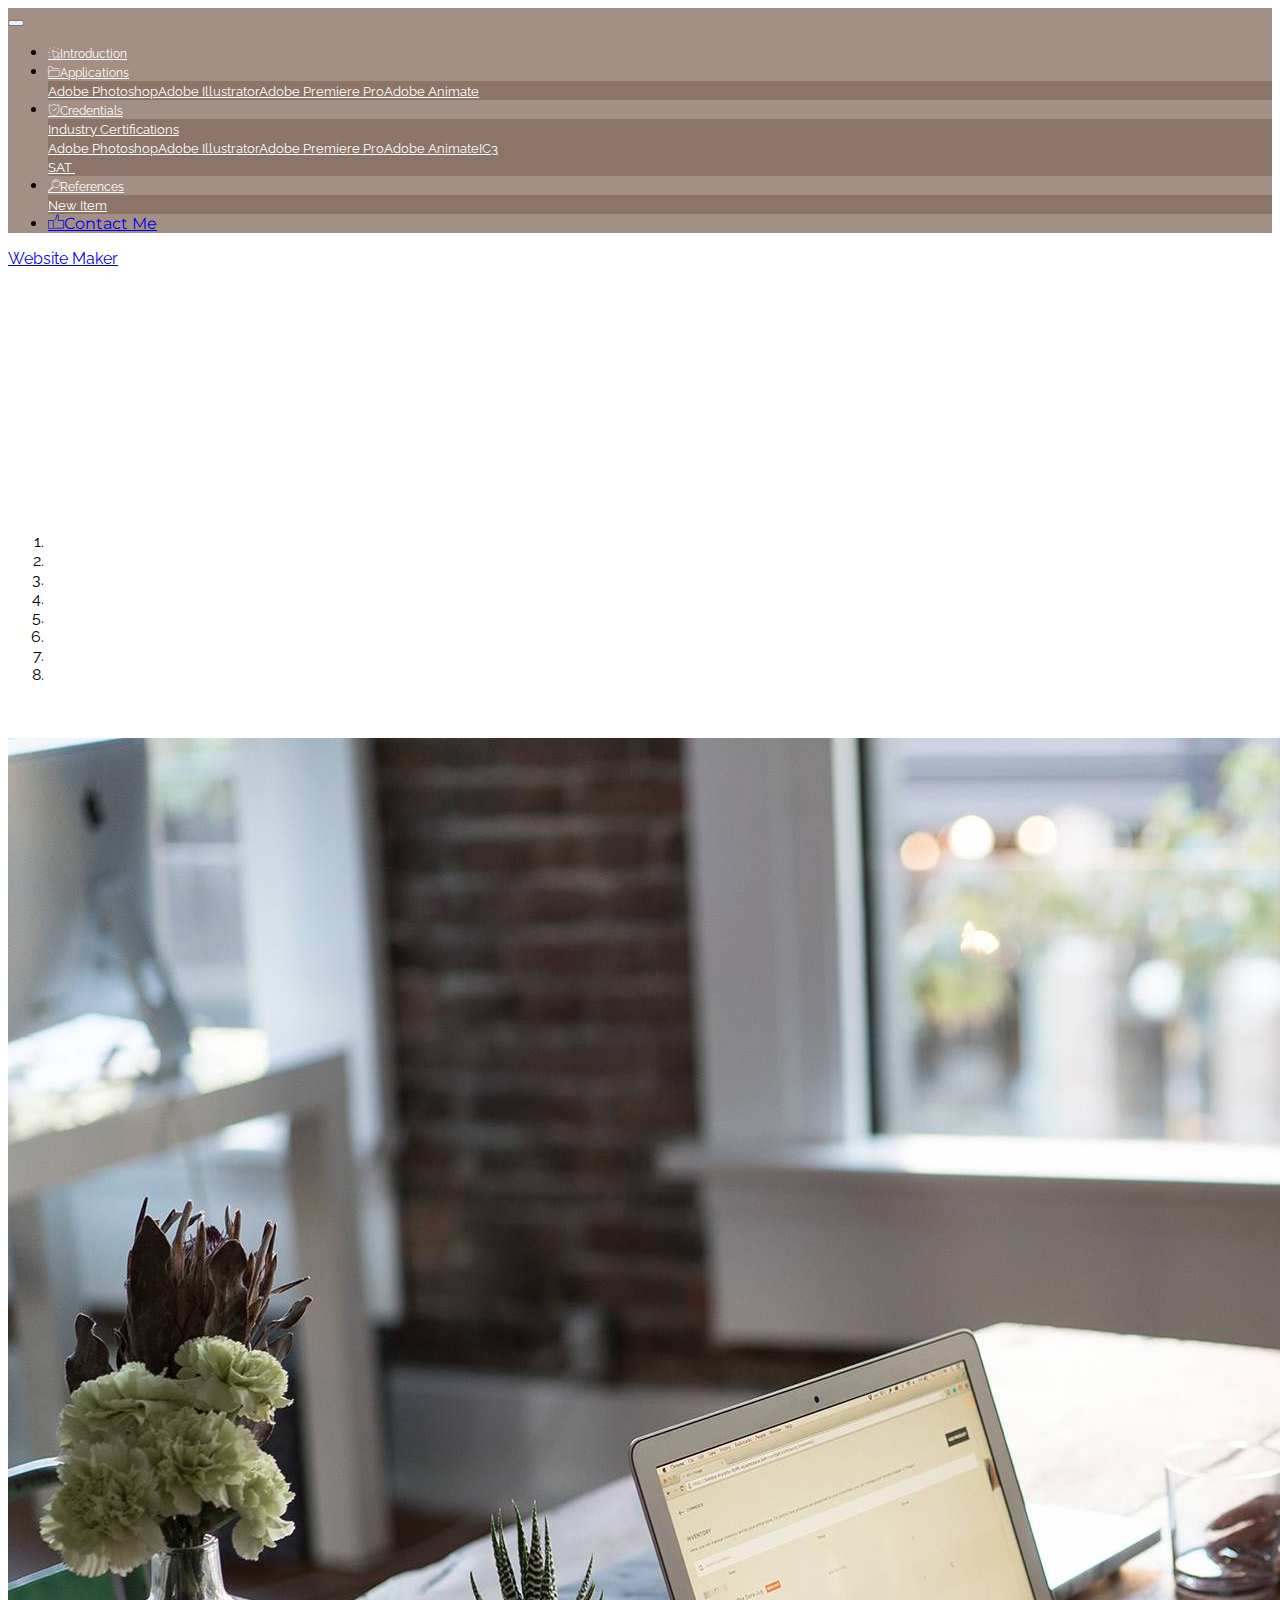
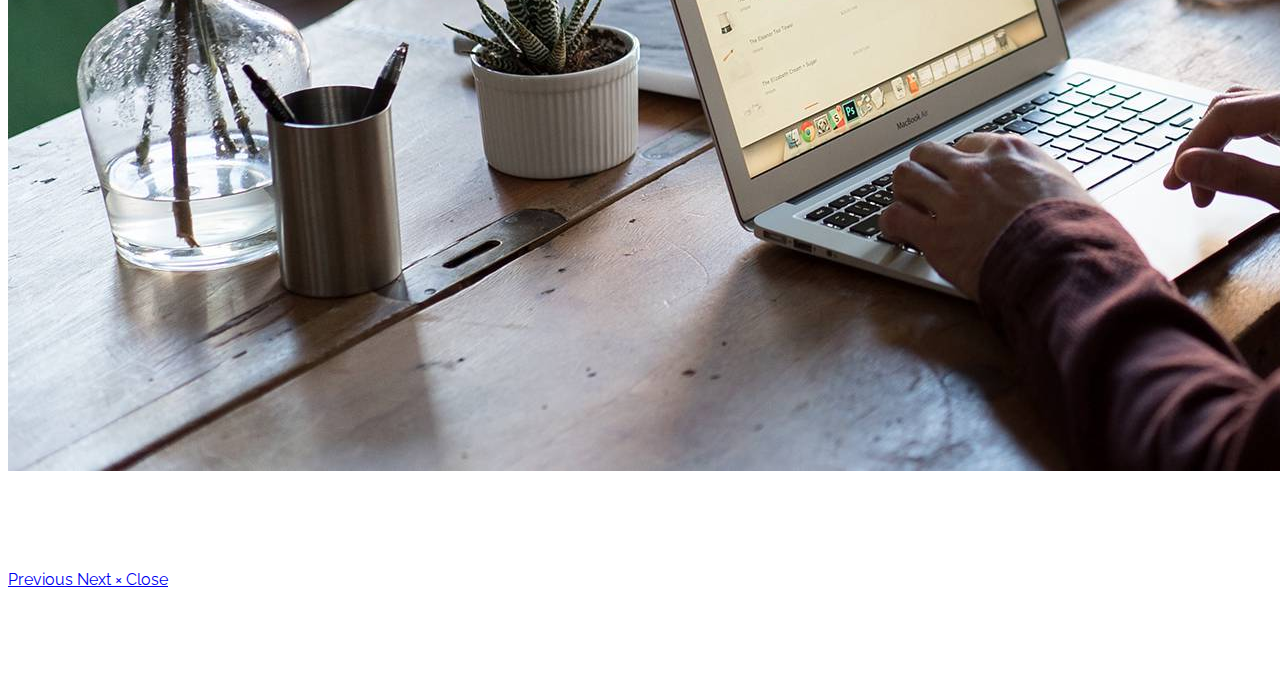
==== page1.html @ 1859e0df "create github pages" ====
<!DOCTYPE html>
<html>
<head>
  <!-- Site made with Mobirise Website Builder v3.11.1, https://mobirise.com -->
  <meta charset="UTF-8">
  <meta http-equiv="X-UA-Compatible" content="IE=edge">
  <meta name="generator" content="Mobirise v3.11.1, mobirise.com">
  <meta name="viewport" content="width=device-width, initial-scale=1">
  <link rel="shortcut icon" href="assets/images/full-unsplash-photo-1429051781835-9f2c0a9df6e4-192x128.jpg" type="image/x-icon">
  <meta name="description" content="Website Builder Description">
  <title>Website Builder Title</title>
  <link rel="stylesheet" href="https://fonts.googleapis.com/css?family=Lora:400,700,400italic,700italic&amp;subset=latin">
  <link rel="stylesheet" href="https://fonts.googleapis.com/css?family=Montserrat:400,700">
  <link rel="stylesheet" href="https://fonts.googleapis.com/css?family=Raleway:100,100i,200,200i,300,300i,400,400i,500,500i,600,600i,700,700i,800,800i,900,900i">
  <link rel="stylesheet" href="assets/bootstrap-material-design-font/css/material.css">
  <link rel="stylesheet" href="assets/et-line-font-plugin/style.css">
  <link rel="stylesheet" href="assets/web/assets/mobirise-icons/mobirise-icons.css">
  <link rel="stylesheet" href="assets/tether/tether.min.css">
  <link rel="stylesheet" href="assets/bootstrap/css/bootstrap.min.css">
  <link rel="stylesheet" href="assets/dropdown/css/style.css">
  <link rel="stylesheet" href="assets/animate.css/animate.min.css">
  <link rel="stylesheet" href="assets/socicon/css/styles.css">
  <link rel="stylesheet" href="assets/theme/css/style.css">
  <link rel="stylesheet" href="assets/mobirise-gallery/style.css">
  <link rel="stylesheet" href="assets/mobirise/css/mbr-additional.css" type="text/css">
  
  
  
</head>
<body>
<section id="ext_menu-a">

    <nav class="navbar navbar-dropdown navbar-fixed-top">
        <div class="container">

            <div class="mbr-table">
                <div class="mbr-table-cell">

                    <div class="navbar-brand">
                        <a href="https://mobirise.com" class="socicon socicon-8tracks mbr-iconfont mbr-iconfont-menu navbar-logo" style="color: rgb(76, 105, 114);"></a>
                        <a class="navbar-caption" href="https://mobirise.com"></a>
                    </div>

                </div>
                <div class="mbr-table-cell">

                    <button class="navbar-toggler pull-xs-right hidden-md-up" type="button" data-toggle="collapse" data-target="#exCollapsingNavbar">
                        <div class="hamburger-icon"></div>
                    </button>

                    <ul class="nav-dropdown collapse pull-xs-right nav navbar-nav navbar-toggleable-sm" id="exCollapsingNavbar"><li class="nav-item"><a class="nav-link link" href="https://mobirise.com/" aria-expanded="false"><span class="mbri-cursor-click mbr-iconfont mbr-iconfont-btn"></span>Introduction</a></li><li class="nav-item dropdown"><a class="nav-link link dropdown-toggle" href="https://mobirise.com/" data-toggle="dropdown-submenu" aria-expanded="false"><span class="mbri-opened-folder mbr-iconfont mbr-iconfont-btn"></span>Applications</a><div class="dropdown-menu"><a class="dropdown-item" href="#">Adobe Photoshop</a><a class="dropdown-item" href="#">Adobe Illustrator</a><a class="dropdown-item" href="#">Adobe Premiere Pro</a><a class="dropdown-item" href="#">Adobe Animate</a></div></li><li class="nav-item dropdown"><a class="nav-link link dropdown-toggle" href="https://mobirise.com/" aria-expanded="false" data-toggle="dropdown-submenu"><span class="mbri-protect mbr-iconfont mbr-iconfont-btn"></span>Credentials</a><div class="dropdown-menu"><div class="dropdown"><a class="dropdown-item dropdown-toggle" href="#" data-toggle="dropdown-submenu" aria-expanded="false">Industry Certifications</a><div class="dropdown-menu dropdown-submenu"><a class="dropdown-item" href="#">Adobe Photoshop</a><a class="dropdown-item" href="#">Adobe Illustrator</a><a class="dropdown-item" href="#">Adobe Premiere Pro</a><a class="dropdown-item" href="#">Adobe Animate</a><a class="dropdown-item" href="#">IC3</a></div></div><a class="dropdown-item" href="#">SAT&nbsp;</a><a class="dropdown-item" href="#"></a></div></li><li class="nav-item dropdown"><a class="nav-link link dropdown-toggle" href="https://mobirise.com/" aria-expanded="false" data-toggle="dropdown-submenu"><span class="mbri-search mbr-iconfont mbr-iconfont-btn"></span>References</a><div class="dropdown-menu"><a class="dropdown-item" href="#">New Item</a></div></li><li class="nav-item nav-btn"><a class="nav-link btn btn-white btn-white-outline" href="https://mobirise.com/"><span class="mbri-like mbr-iconfont mbr-iconfont-btn"></span>Contact Me</a></li></ul>
                    <button hidden="" class="navbar-toggler navbar-close" type="button" data-toggle="collapse" data-target="#exCollapsingNavbar">
                        <div class="close-icon"></div>
                    </button>

                </div>
            </div>

        </div>
    </nav>

</section>

<section class="engine"><a rel="external" href="https://mobirise.com">Website Maker</a></section><section class="mbr-gallery mbr-section mbr-section-nopadding mbr-slider-carousel mbr-after-navbar" id="gallery2-c" data-filter="false" style="padding-top: 6rem; padding-bottom: 6rem;">
    <!-- Filter -->
    

    <!-- Gallery -->
    <div class="mbr-gallery-row container">
        <div class=" mbr-gallery-layout-default">
            <div>
                <div>
                    <div class="mbr-gallery-item mbr-gallery-item__mobirise3 mbr-gallery-item--p0" data-tags="Awesome" data-video-url="false">
                        <div href="#lb-gallery2-c" data-slide-to="0" data-toggle="modal">
                            
                            

                            <img alt="" src="assets/images/bike-small.jpg">
                            
                            <span class="icon-focus"></span>
                            
                        </div>
                    </div><div class="mbr-gallery-item mbr-gallery-item__mobirise3 mbr-gallery-item--p0" data-tags="Responsive" data-video-url="false">
                        <div href="#lb-gallery2-c" data-slide-to="1" data-toggle="modal">
                            
                            

                            <img alt="" src="assets/images/code-man-small.jpg">
                            
                            <span class="icon-focus"></span>
                            
                        </div>
                    </div><div class="mbr-gallery-item mbr-gallery-item__mobirise3 mbr-gallery-item--p0" data-tags="Creative" data-video-url="false">
                        <div href="#lb-gallery2-c" data-slide-to="2" data-toggle="modal">
                            
                            

                            <img alt="" src="assets/images/coworkers-small.jpg">
                            
                            <span class="icon-focus"></span>
                            
                        </div>
                    </div><div class="mbr-gallery-item mbr-gallery-item__mobirise3 mbr-gallery-item--p0" data-tags="Animated" data-video-url="false">
                        <div href="#lb-gallery2-c" data-slide-to="3" data-toggle="modal">
                            
                            

                            <img alt="" src="assets/images/desktop-small.jpg">
                            
                            <span class="icon-focus"></span>
                            
                        </div>
                    </div><div class="mbr-gallery-item mbr-gallery-item__mobirise3 mbr-gallery-item--p0" data-tags="Awesome" data-video-url="false">
                        <div href="#lb-gallery2-c" data-slide-to="4" data-toggle="modal">
                            
                            

                            <img alt="" src="assets/images/room-laptop-small.jpg">
                            
                            <span class="icon-focus"></span>
                            
                        </div>
                    </div><div class="mbr-gallery-item mbr-gallery-item__mobirise3 mbr-gallery-item--p0" data-tags="Beautiful" data-video-url="false">
                        <div href="#lb-gallery2-c" data-slide-to="5" data-toggle="modal">
                            
                            

                            <img alt="" src="assets/images/table-small.jpg">
                            
                            <span class="icon-focus"></span>
                            
                        </div>
                    </div><div class="mbr-gallery-item mbr-gallery-item__mobirise3 mbr-gallery-item--p0" data-tags="Responsive" data-video-url="false">
                        <div href="#lb-gallery2-c" data-slide-to="6" data-toggle="modal">
                            
                            

                            <img alt="" src="assets/images/windows-books-small.jpg">
                            
                            <span class="icon-focus"></span>
                            
                        </div>
                    </div><div class="mbr-gallery-item mbr-gallery-item__mobirise3 mbr-gallery-item--p0" data-tags="Animated" data-video-url="false">
                        <div href="#lb-gallery2-c" data-slide-to="7" data-toggle="modal">
                            
                            

                            <img alt="" src="assets/images/working-area-small.jpg">
                            
                            <span class="icon-focus"></span>
                            
                        </div>
                    </div>
                </div>
            </div>
            <div class="clearfix"></div>
        </div>
    </div>

    <!-- Lightbox -->
    <div data-app-prevent-settings="" class="mbr-slider modal fade carousel slide" tabindex="-1" data-keyboard="true" data-interval="false" id="lb-gallery2-c">
        <div class="modal-dialog">
            <div class="modal-content">
                <div class="modal-body">
                    <ol class="carousel-indicators">
                        <li data-app-prevent-settings="" data-target="#lb-gallery2-c" class=" active" data-slide-to="0"></li><li data-app-prevent-settings="" data-target="#lb-gallery2-c" data-slide-to="1"></li><li data-app-prevent-settings="" data-target="#lb-gallery2-c" data-slide-to="2"></li><li data-app-prevent-settings="" data-target="#lb-gallery2-c" data-slide-to="3"></li><li data-app-prevent-settings="" data-target="#lb-gallery2-c" data-slide-to="4"></li><li data-app-prevent-settings="" data-target="#lb-gallery2-c" data-slide-to="5"></li><li data-app-prevent-settings="" data-target="#lb-gallery2-c" data-slide-to="6"></li><li data-app-prevent-settings="" data-target="#lb-gallery2-c" data-slide-to="7"></li>
                    </ol>
                    <div class="carousel-inner">
                        <div class="carousel-item active">
                            <img alt="" src="assets/images/bike.jpg">
                        </div><div class="carousel-item">
                            <img alt="" src="assets/images/code-man.jpg">
                        </div><div class="carousel-item">
                            <img alt="" src="assets/images/coworkers.jpg">
                        </div><div class="carousel-item">
                            <img alt="" src="assets/images/desktop.jpg">
                        </div><div class="carousel-item">
                            <img alt="" src="assets/images/room-laptop.jpg">
                        </div><div class="carousel-item">
                            <img alt="" src="assets/images/table.jpg">
                        </div><div class="carousel-item">
                            <img alt="" src="assets/images/windows-books.jpg">
                        </div><div class="carousel-item">
                            <img alt="" src="assets/images/working-area.jpg">
                        </div>
                    </div>
                    <a class="left carousel-control" role="button" data-slide="prev" href="#lb-gallery2-c">
                        <span class="icon-prev" aria-hidden="true"></span>
                        <span class="sr-only">Previous</span>
                    </a>
                    <a class="right carousel-control" role="button" data-slide="next" href="#lb-gallery2-c">
                        <span class="icon-next" aria-hidden="true"></span>
                        <span class="sr-only">Next</span>
                    </a>

                    <a class="close" href="#" role="button" data-dismiss="modal">
                        <span aria-hidden="true">×</span>
                        <span class="sr-only">Close</span>
                    </a>
                </div>
            </div>
        </div>
    </div>
</section>


  <script src="assets/web/assets/jquery/jquery.min.js"></script>
  <script src="assets/tether/tether.min.js"></script>
  <script src="assets/bootstrap/js/bootstrap.min.js"></script>
  <script src="assets/smooth-scroll/SmoothScroll.js"></script>
  <script src="assets/dropdown/js/script.min.js"></script>
  <script src="assets/touchSwipe/jquery.touchSwipe.min.js"></script>
  <script src="assets/viewportChecker/jquery.viewportchecker.js"></script>
  <script src="assets/masonry/masonry.pkgd.min.js"></script>
  <script src="assets/imagesloaded/imagesloaded.pkgd.min.js"></script>
  <script src="assets/bootstrap-carousel-swipe/bootstrap-carousel-swipe.js"></script>
  <script src="assets/theme/js/script.js"></script>
  <script src="assets/mobirise-gallery/player.min.js"></script>
  <script src="assets/mobirise-gallery/script.js"></script>
  
  
  <input name="animation" type="hidden">
  </body>
</html>
---- assets/web/assets/mobirise-icons/mobirise-icons.css ----
@font-face {
  font-family: 'MobiriseIcons';
  src:  url('mobirise-icons.eot?spat4u');
  src:  url('mobirise-icons.eot?spat4u#iefix') format('embedded-opentype'),
    url('mobirise-icons.ttf?spat4u') format('truetype'),
    url('mobirise-icons.woff?spat4u') format('woff'),
    url('mobirise-icons.svg?spat4u#MobiriseIcons') format('svg');
  font-weight: normal;
  font-style: normal;
}

[class^="mbri-"], [class*=" mbri-"] {
  /* use !important to prevent issues with browser extensions that change fonts */
  font-family: MobiriseIcons !important;
  speak: none;
  font-style: normal;
  font-weight: normal;
  font-variant: normal;
  text-transform: none;
  line-height: 1;

  /* Better Font Rendering =========== */
  -webkit-font-smoothing: antialiased;
  -moz-osx-font-smoothing: grayscale;
}

.mbri-alert:before {
  content: "\e900";
}
.mbri-android:before {
  content: "\e901";
}
.mbri-apple:before {
  content: "\e902";
}
.mbri-arrow-next:before {
  content: "\e903";
}
.mbri-arrow-prev:before {
  content: "\e904";
}
.mbri-bookmark:before {
  content: "\e905";
}
.mbri-bootstrap:before {
  content: "\e906";
}
.mbri-briefcase:before {
  content: "\e907";
}
.mbri-browse:before {
  content: "\e908";
}
.mbri-calendar:before {
  content: "\e909";
}
.mbri-camera:before {
  content: "\e90a";
}
.mbri-cart-add:before {
  content: "\e90b";
}
.mbri-cart-full:before {
  content: "\e90c";
}
.mbri-cash:before {
  content: "\e90d";
}
.mbri-change-style:before {
  content: "\e90e";
}
.mbri-chat:before {
  content: "\e90f";
}
.mbri-clock:before {
  content: "\e910";
}
.mbri-close:before {
  content: "\e911";
}
.mbri-cloud:before {
  content: "\e912";
}
.mbri-code:before {
  content: "\e913";
}
.mbri-contact-form:before {
  content: "\e914";
}
.mbri-credit-card:before {
  content: "\e915";
}
.mbri-cursor-click:before {
  content: "\e916";
}
.mbri-cust-feedback:before {
  content: "\e917";
}
.mbri-database:before {
  content: "\e918";
}
.mbri-delivery:before {
  content: "\e919";
}
.mbri-desctop:before {
  content: "\e91a";
}
.mbri-devices:before {
  content: "\e91b";
}
.mbri-down:before {
  content: "\e91c";
}
.mbri-download:before {
  content: "\e91d";
}
.mbri-drag-n-drop:before {
  content: "\e91e";
}
.mbri-edit:before {
  content: "\e91f";
}
.mbri-edit2:before {
  content: "\e920";
}
.mbri-error:before {
  content: "\e921";
}
.mbri-extension:before {
  content: "\e922";
}
.mbri-features:before {
  content: "\e923";
}
.mbri-file:before {
  content: "\e924";
}
.mbri-flag:before {
  content: "\e925";
}
.mbri-folder:before {
  content: "\e926";
}
.mbri-gift:before {
  content: "\e927";
}
.mbri-globe-2:before {
  content: "\e928";
}
.mbri-globe:before {
  content: "\e929";
}
.mbri-growing-chart:before {
  content: "\e92a";
}
.mbri-hearth:before {
  content: "\e92b";
}
.mbri-help:before {
  content: "\e92c";
}
.mbri-home:before {
  content: "\e92d";
}
.mbri-hot-cup:before {
  content: "\e92e";
}
.mbri-idea:before {
  content: "\e92f";
}
.mbri-image-gallery:before {
  content: "\e930";
}
.mbri-image-slider:before {
  content: "\e931";
}
.mbri-info:before {
  content: "\e932";
}
.mbri-key:before {
  content: "\e933";
}
.mbri-laptop:before {
  content: "\e934";
}
.mbri-layers:before {
  content: "\e935";
}
.mbri-left:before {
  content: "\e936";
}
.mbri-letter:before {
  content: "\e937";
}
.mbri-like:before {
  content: "\e938";
}
.mbri-link:before {
  content: "\e939";
}
.mbri-lock:before {
  content: "\e93a";
}
.mbri-login:before {
  content: "\e93b";
}
.mbri-logout:before {
  content: "\e93c";
}
.mbri-magic-stick:before {
  content: "\e93d";
}
.mbri-map-pin:before {
  content: "\e93e";
}
.mbri-menu:before {
  content: "\e93f";
}
.mbri-mobile:before {
  content: "\e940";
}
.mbri-mobile2:before {
  content: "\e941";
}
.mbri-mobirise:before {
  content: "\e942";
}
.mbri-music:before {
  content: "\e943";
}
.mbri-new-file:before {
  content: "\e944";
}
.mbri-opened-folder:before {
  content: "\e945";
}
.mbri-pages:before {
  content: "\e946";
}
.mbri-paper-plane:before {
  content: "\e947";
}
.mbri-paperclip:before {
  content: "\e948";
}
.mbri-photo:before {
  content: "\e949";
}
.mbri-photos:before {
  content: "\e94a";
}
.mbri-pin:before {
  content: "\e94b";
}
.mbri-play:before {
  content: "\e94c";
}
.mbri-plus:before {
  content: "\e94d";
}
.mbri-preview:before {
  content: "\e94e";
}
.mbri-print:before {
  content: "\e94f";
}
.mbri-protect:before {
  content: "\e950";
}
.mbri-question:before {
  content: "\e951";
}
.mbri-quote:before {
  content: "\e952";
}
.mbri-refresh:before {
  content: "\e953";
}
.mbri-responsive:before {
  content: "\e954";
}
.mbri-right:before {
  content: "\e955";
}
.mbri-rocket:before {
  content: "\e956";
}
.mbri-sad-face:before {
  content: "\e957";
}
.mbri-sale:before {
  content: "\e958";
}
.mbri-save:before {
  content: "\e959";
}
.mbri-search:before {
  content: "\e95a";
}
.mbri-setting:before {
  content: "\e95b";
}
.mbri-setting2:before {
  content: "\e95c";
}
.mbri-setting3:before {
  content: "\e95d";
}
.mbri-share:before {
  content: "\e95e";
}
.mbri-shoping-bag:before {
  content: "\e95f";
}
.mbri-shoping-basket:before {
  content: "\e960";
}
.mbri-shoping-cart:before {
  content: "\e961";
}
.mbri-sites:before {
  content: "\e962";
}
.mbri-smile-face:before {
  content: "\e963";
}
.mbri-speed:before {
  content: "\e964";
}
.mbri-star:before {
  content: "\e965";
}
.mbri-success:before {
  content: "\e966";
}
.mbri-sun:before {
  content: "\e967";
}
.mbri-tablet:before {
  content: "\e968";
}
.mbri-target:before {
  content: "\e969";
}
.mbri-timer:before {
  content: "\e96a";
}
.mbri-to-ftp:before {
  content: "\e96b";
}
.mbri-to-local-drive:before {
  content: "\e96c";
}
.mbri-touch-swipe:before {
  content: "\e96d";
}
.mbri-touch:before {
  content: "\e96e";
}
.mbri-trash:before {
  content: "\e96f";
}
.mbri-unlock:before {
  content: "\e970";
}
.mbri-up:before {
  content: "\e971";
}
.mbri-upload:before {
  content: "\e972";
}
.mbri-user:before {
  content: "\e973";
}
.mbri-user2:before {
  content: "\e974";
}
.mbri-users:before {
  content: "\e975";
}
.mbri-video-play:before {
  content: "\e976";
}
.mbri-video:before {
  content: "\e977";
}
.mbri-watch:before {
  content: "\e978";
}
.mbri-website-theme:before {
  content: "\e979";
}
.mbri-wifi:before {
  content: "\e97a";
}
.mbri-windows:before {
  content: "\e97b";
}
---- assets/mobirise/css/mbr-additional.css ----
@import url(https://fonts.googleapis.com/css?family=Slabo+27px);
@import url(https://fonts.googleapis.com/css?family=Montserrat:400,700);
@import url(https://fonts.googleapis.com/css?family=Lora:400,700);
@import url(https://fonts.googleapis.com/css?family=Raleway:400,300,700);





body,
input,
textarea,
.mbr-company .list-group-text {
  font-family: 'Raleway', sans-serif;
}
.mbr-footer-content li,
.mbr-footer .mbr-contacts li {
  font-family: 'Raleway', sans-serif;
}
.btn,
.alert,
h1,
h2,
h3,
h4,
h5,
h6,
.h1,
.h2,
.h3,
.h4,
.h5,
.h6,
.display-1,
.display-2,
.display-3,
.display-4,
.mbr-figure .mbr-figure-caption,
.mbr-gallery-title,
.mbr-map [data-state-details],
.mbr-price {
  font-family: 'Montserrat', sans-serif;
}
.mbr-footer-content h1,
.mbr-footer .mbr-contacts h1,
.mbr-footer-content h2,
.mbr-footer .mbr-contacts h2,
.mbr-footer-content h3,
.mbr-footer .mbr-contacts h3,
.mbr-footer-content h4,
.mbr-footer .mbr-contacts h4,
.mbr-footer-content p strong,
.mbr-footer .mbr-contacts p strong,
.mbr-footer-content strong,
.mbr-footer .mbr-contacts strong {
  font-family: 'Montserrat', sans-serif;
}
.btn-sm,
.lead a,
.lead blockquote,
.mbr-section-subtitle,
.mbr-section-hero .mbr-section-lead,
.mbr-cards .card-subtitle,
.mbr-testimonial .card-block {
  font-family: 'Lora', serif;
}
.mbr-author-name {
  font-family: 'Montserrat', sans-serif;
}
.mbr-author-desc {
  font-family: 'Lora', serif;
}
.mbr-plan-title {
  font-family: 'Montserrat', sans-serif;
}
.mbr-plan-subtitle,
.mbr-plan-price-desc {
  font-family: 'Lora', serif;
}
.bg-primary {
  background-color: #ffffff !important;
}
.bg-success {
  background-color: #90a878 !important;
}
.bg-info {
  background-color: #475577 !important;
}
.bg-warning {
  background-color: #ffffff !important;
}
.bg-danger {
  background-color: #f28281 !important;
}
.btn-primary {
  background-color: #ffffff;
  border-color: #ffffff;
  color: #ffffff;
}
.btn-primary:hover,
.btn-primary:focus,
.btn-primary.focus,
.btn-primary:active,
.btn-primary.active {
  color: #ffffff;
  background-color: #d4d4d4;
  border-color: #d4d4d4;
}
.btn-primary.disabled,
.btn-primary:disabled {
  color: #ffffff !important;
  background-color: #d4d4d4 !important;
  border-color: #d4d4d4 !important;
}
.btn-secondary {
  background-color: #bfcecb;
  border-color: #bfcecb;
  color: #ffffff;
}
.btn-secondary:hover,
.btn-secondary:focus,
.btn-secondary.focus,
.btn-secondary:active,
.btn-secondary.active {
  color: #ffffff;
  background-color: #94ada8;
  border-color: #94ada8;
}
.btn-secondary.disabled,
.btn-secondary:disabled {
  color: #ffffff !important;
  background-color: #94ada8 !important;
  border-color: #94ada8 !important;
}
.btn-info {
  background-color: #475577;
  border-color: #475577;
  color: #ffffff;
}
.btn-info:hover,
.btn-info:focus,
.btn-info.focus,
.btn-info:active,
.btn-info.active {
  color: #ffffff;
  background-color: #2a3347;
  border-color: #2a3347;
}
.btn-info.disabled,
.btn-info:disabled {
  color: #ffffff !important;
  background-color: #2a3347 !important;
  border-color: #2a3347 !important;
}
.btn-success {
  background-color: #90a878;
  border-color: #90a878;
  color: #ffffff;
}
.btn-success:hover,
.btn-success:focus,
.btn-success.focus,
.btn-success:active,
.btn-success.active {
  color: #ffffff;
  background-color: #6a8153;
  border-color: #6a8153;
}
.btn-success.disabled,
.btn-success:disabled {
  color: #ffffff !important;
  background-color: #6a8153 !important;
  border-color: #6a8153 !important;
}
.btn-warning {
  background-color: #ffffff;
  border-color: #ffffff;
  color: #ffffff;
}
.btn-warning:hover,
.btn-warning:focus,
.btn-warning.focus,
.btn-warning:active,
.btn-warning.active {
  color: #ffffff;
  background-color: #d4d4d4;
  border-color: #d4d4d4;
}
.btn-warning.disabled,
.btn-warning:disabled {
  color: #ffffff !important;
  background-color: #d4d4d4 !important;
  border-color: #d4d4d4 !important;
}
.btn-danger {
  background-color: #f28281;
  border-color: #f28281;
  color: #ffffff;
}
.btn-danger:hover,
.btn-danger:focus,
.btn-danger.focus,
.btn-danger:active,
.btn-danger.active {
  color: #ffffff;
  background-color: #eb3d3c;
  border-color: #eb3d3c;
}
.btn-danger.disabled,
.btn-danger:disabled {
  color: #ffffff !important;
  background-color: #eb3d3c !important;
  border-color: #eb3d3c !important;
}
.btn-primary-outline {
  background: none;
  border-color: #ffffff;
  color: #ffffff;
}
.btn-primary-outline:hover,
.btn-primary-outline:focus,
.btn-primary-outline.focus,
.btn-primary-outline:active,
.btn-primary-outline.active {
  color: #ffffff;
  background-color: #ffffff;
  border-color: #ffffff;
}
.btn-primary-outline.disabled,
.btn-primary-outline:disabled {
  color: #ffffff !important;
  background-color: #ffffff !important;
  border-color: #ffffff !important;
}
.btn-secondary-outline {
  background: none;
  border-color: #85a29c;
  color: #85a29c;
}
.btn-secondary-outline:hover,
.btn-secondary-outline:focus,
.btn-secondary-outline.focus,
.btn-secondary-outline:active,
.btn-secondary-outline.active {
  color: #ffffff;
  background-color: #bfcecb;
  border-color: #bfcecb;
}
.btn-secondary-outline.disabled,
.btn-secondary-outline:disabled {
  color: #ffffff !important;
  background-color: #bfcecb !important;
  border-color: #bfcecb !important;
}
.btn-info-outline {
  background: none;
  border-color: #212737;
  color: #212737;
}
.btn-info-outline:hover,
.btn-info-outline:focus,
.btn-info-outline.focus,
.btn-info-outline:active,
.btn-info-outline.active {
  color: #ffffff;
  background-color: #475577;
  border-color: #475577;
}
.btn-info-outline.disabled,
.btn-info-outline:disabled {
  color: #ffffff !important;
  background-color: #475577 !important;
  border-color: #475577 !important;
}
.btn-success-outline {
  background: none;
  border-color: #5d7149;
  color: #5d7149;
}
.btn-success-outline:hover,
.btn-success-outline:focus,
.btn-success-outline.focus,
.btn-success-outline:active,
.btn-success-outline.active {
  color: #ffffff;
  background-color: #90a878;
  border-color: #90a878;
}
.btn-success-outline.disabled,
.btn-success-outline:disabled {
  color: #ffffff !important;
  background-color: #90a878 !important;
  border-color: #90a878 !important;
}
.btn-warning-outline {
  background: none;
  border-color: #ffffff;
  color: #ffffff;
}
.btn-warning-outline:hover,
.btn-warning-outline:focus,
.btn-warning-outline.focus,
.btn-warning-outline:active,
.btn-warning-outline.active {
  color: #ffffff;
  background-color: #ffffff;
  border-color: #ffffff;
}
.btn-warning-outline.disabled,
.btn-warning-outline:disabled {
  color: #ffffff !important;
  background-color: #ffffff !important;
  border-color: #ffffff !important;
}
.btn-danger-outline {
  background: none;
  border-color: #e82625;
  color: #e82625;
}
.btn-danger-outline:hover,
.btn-danger-outline:focus,
.btn-danger-outline.focus,
.btn-danger-outline:active,
.btn-danger-outline.active {
  color: #ffffff;
  background-color: #f28281;
  border-color: #f28281;
}
.btn-danger-outline.disabled,
.btn-danger-outline:disabled {
  color: #ffffff !important;
  background-color: #f28281 !important;
  border-color: #f28281 !important;
}
.text-primary {
  color: #ffffff !important;
}
.text-success {
  color: #90a878 !important;
}
.text-info {
  color: #475577 !important;
}
.text-warning {
  color: #ffffff !important;
}
.text-danger {
  color: #f28281 !important;
}
.alert-success {
  background-color: #90a878;
}
.alert-info {
  background-color: #475577;
}
.alert-warning {
  background-color: #ffffff;
}
.alert-danger {
  background-color: #f28281;
}
.btn-social {
  border-color: #ffffff;
}
.btn-social:hover {
  background: #ffffff;
}
.mbr-company .list-group-item.active .list-group-text {
  color: #ffffff;
}
.mbr-footer p a,
.mbr-footer ul a {
  color: #ffffff;
}
.mbr-footer-content li::before,
.mbr-footer .mbr-contacts li::before {
  background: #ffffff;
}
.mbr-footer-content li a:hover,
.mbr-footer .mbr-contacts li a:hover {
  color: #ffffff;
}
.lead a,
.lead a:hover {
  color: #ffffff;
}
.lead blockquote {
  border-color: #ffffff;
}
.mbr-plan-header.bg-primary .mbr-plan-subtitle,
.mbr-plan-header.bg-primary .mbr-plan-price-desc {
  color: #ffffff;
}
.mbr-plan-header.bg-success .mbr-plan-subtitle,
.mbr-plan-header.bg-success .mbr-plan-price-desc {
  color: #d0dac6;
}
.mbr-plan-header.bg-info .mbr-plan-subtitle,
.mbr-plan-header.bg-info .mbr-plan-price-desc {
  color: #8695b7;
}
.mbr-plan-header.bg-warning .mbr-plan-subtitle,
.mbr-plan-header.bg-warning .mbr-plan-price-desc {
  color: #ffffff;
}
.mbr-plan-header.bg-danger .mbr-plan-subtitle,
.mbr-plan-header.bg-danger .mbr-plan-price-desc {
  color: #ffffff;
}
.mbr-small-footer a,
.mbr-gallery-filter li:hover {
  color: #ffffff;
}
.scrollToTop_wraper {
  opacity: 0 !important;
}
#ext_menu-6 .hide-buttons .nav-btn {
  display: none !important;
}
#ext_menu-6 .navbar-caption {
  color: #ffffff;
}
#ext_menu-6 .navbar-toggler {
  color: #ffffff;
}
#ext_menu-6 .close-icon::before,
#ext_menu-6 .close-icon::after {
  background-color: #ffffff;
}
#ext_menu-6 .link,
#ext_menu-6 .dropdown-item {
  color: #ffffff;
}
#ext_menu-6 .link {
  font-size: 0.75rem;
}
#ext_menu-6 .dropdown-item,
#ext_menu-6 .nav-dropdown-sm .link {
  font-size: 0.812rem;
}
#ext_menu-6 .link:hover,
#ext_menu-6 .dropdown-item:hover,
#ext_menu-6 .link:focus,
#ext_menu-6 .dropdown-item:focus {
  color: #ffffff;
}
#ext_menu-6 .link[aria-expanded="true"],
#ext_menu-6 .dropdown-menu {
  background: #8c7568;
}
#ext_menu-6 .nav-dropdown-sm .link:focus,
#ext_menu-6 .nav-dropdown-sm .link:hover,
#ext_menu-6 .nav-dropdown-sm .dropdown-item:focus,
#ext_menu-6 .nav-dropdown-sm .dropdown-item:hover {
  background: #9c877b!important;
}
#ext_menu-6 .navbar,
#ext_menu-6 .nav-dropdown-sm,
#ext_menu-6 .nav-dropdown-sm .link[aria-expanded="true"],
#ext_menu-6 .nav-dropdown-sm .dropdown-menu {
  background: #a38f84;
}
#ext_menu-6 .bg-color.transparent .link {
  color: #ffffff;
  transition: none;
}
#ext_menu-6 .bg-color.transparent.opened .link {
  transition: color 0.2s ease-in-out;
}
#ext_menu-6 .bg-color.transparent.opened .link:hover,
#ext_menu-6 .bg-color.transparent.opened .link:focus {
  color: #ffffff;
}
#ext_menu-6 .link[aria-expanded="true"],
#ext_menu-6 .dropdown-item[aria-expanded="true"] {
  color: #ffffff!important;
}
#header2-8 .mbr-section-title {
  text-align: left;
  font-size: 80px;
  color: #ffffff;
  font-family: 'Slabo 27px', serif;
}
#header3-i .mbr-section-title,
#header3-i .mbr-section-subtitle {
  text-align: center;
}
#header3-i H3 {
  color: #ffffff;
}
#features2-2 .striped .mbr-cards-col:nth-child(2n+1) {
  background-color: #a38f84;
}
#features2-2 .mbr-cards-col:nth-child(even) .card-subtitle {
  text-align: center;
  font-family: 'Montserrat', sans-serif;
  font-size: 11px;
}
#features2-2 .mbr-cards-col:nth-child(even) .card-subtitle B {
  font-size: 19px;
  color: #ffffff;
}
#features2-2 .mbr-cards-col:nth-child(even) .card-text {
  text-align: right;
  color: #ffffff;
}
#features2-2 .mbr-cards-col:nth-child(even) .card-title {
  color: #ffffff;
  font-size: 19px;
}
#features2-2 .mbr-cards-col:nth-child(odd) .card-text {
  text-align: left;
}
#features2-2 .mbr-cards-col:nth-child(odd) .card-title {
  font-size: 19px;
}
#contacts5-q p,
#contacts5-q .list-group-text,
#contacts5-q .form-control-label {
  color: #000;
}
#contacts5-q strong,
#contacts5-q h4 {
  color: #7e9b9f;
}
#contacts5-q form .form-control {
  border-color: rgba(0, 0, 0, 0.2);
  color: #565656;
}
#contacts5-q .mbr-footer-content li {
  border-bottom: 1px dotted rgba(0, 0, 0, 0.1);
}
#contacts5-q .mbr-company .list-group-text::after {
  border-bottom: 1px dotted rgba(0, 0, 0, 0.2);
}
#contacts5-q H4 {
  color: #ffffff;
}
#contacts5-q STRONG {
  color: #ffffff;
  text-align: left;
}
#contacts5-q P {
  color: #ffffff;
}
#contacts5-q .list-group-text {
  color: #ffffff;
}
#ext_menu-a .hide-buttons .nav-btn {
  display: none !important;
}
#ext_menu-a .navbar-caption {
  color: #ffffff;
}
#ext_menu-a .navbar-toggler {
  color: #ffffff;
}
#ext_menu-a .close-icon::before,
#ext_menu-a .close-icon::after {
  background-color: #ffffff;
}
#ext_menu-a .link,
#ext_menu-a .dropdown-item {
  color: #ffffff;
}
#ext_menu-a .link {
  font-size: 0.75rem;
}
#ext_menu-a .dropdown-item,
#ext_menu-a .nav-dropdown-sm .link {
  font-size: 0.812rem;
}
#ext_menu-a .link:hover,
#ext_menu-a .dropdown-item:hover,
#ext_menu-a .link:focus,
#ext_menu-a .dropdown-item:focus {
  color: #ffffff;
}
#ext_menu-a .link[aria-expanded="true"],
#ext_menu-a .dropdown-menu {
  background: #8c7568;
}
#ext_menu-a .nav-dropdown-sm .link:focus,
#ext_menu-a .nav-dropdown-sm .link:hover,
#ext_menu-a .nav-dropdown-sm .dropdown-item:focus,
#ext_menu-a .nav-dropdown-sm .dropdown-item:hover {
  background: #9c877b!important;
}
#ext_menu-a .navbar,
#ext_menu-a .nav-dropdown-sm,
#ext_menu-a .nav-dropdown-sm .link[aria-expanded="true"],
#ext_menu-a .nav-dropdown-sm .dropdown-menu {
  background: #a38f84;
}
#ext_menu-a .bg-color.transparent .link {
  color: #ffffff;
  transition: none;
}
#ext_menu-a .bg-color.transparent.opened .link {
  transition: color 0.2s ease-in-out;
}
#ext_menu-a .bg-color.transparent.opened .link:hover,
#ext_menu-a .bg-color.transparent.opened .link:focus {
  color: #ffffff;
}
#ext_menu-a .link[aria-expanded="true"],
#ext_menu-a .dropdown-item[aria-expanded="true"] {
  color: #ffffff!important;
}
#ext_menu-e .hide-buttons .nav-btn {
  display: none !important;
}
#ext_menu-e .navbar-caption {
  color: #ffffff;
}
#ext_menu-e .navbar-toggler {
  color: #ffffff;
}
#ext_menu-e .close-icon::before,
#ext_menu-e .close-icon::after {
  background-color: #ffffff;
}
#ext_menu-e .link,
#ext_menu-e .dropdown-item {
  color: #ffffff;
}
#ext_menu-e .link {
  font-size: 0.75rem;
}
#ext_menu-e .dropdown-item,
#ext_menu-e .nav-dropdown-sm .link {
  font-size: 0.812rem;
}
#ext_menu-e .link:hover,
#ext_menu-e .dropdown-item:hover,
#ext_menu-e .link:focus,
#ext_menu-e .dropdown-item:focus {
  color: #ffffff;
}
#ext_menu-e .link[aria-expanded="true"],
#ext_menu-e .dropdown-menu {
  background: #8c7568;
}
#ext_menu-e .nav-dropdown-sm .link:focus,
#ext_menu-e .nav-dropdown-sm .link:hover,
#ext_menu-e .nav-dropdown-sm .dropdown-item:focus,
#ext_menu-e .nav-dropdown-sm .dropdown-item:hover {
  background: #9c877b!important;
}
#ext_menu-e .navbar,
#ext_menu-e .nav-dropdown-sm,
#ext_menu-e .nav-dropdown-sm .link[aria-expanded="true"],
#ext_menu-e .nav-dropdown-sm .dropdown-menu {
  background: #a38f84;
}
#ext_menu-e .bg-color.transparent .link {
  color: #ffffff;
  transition: none;
}
#ext_menu-e .bg-color.transparent.opened .link {
  transition: color 0.2s ease-in-out;
}
#ext_menu-e .bg-color.transparent.opened .link:hover,
#ext_menu-e .bg-color.transparent.opened .link:focus {
  color: #ffffff;
}
#ext_menu-e .link[aria-expanded="true"],
#ext_menu-e .dropdown-item[aria-expanded="true"] {
  color: #ffffff!important;
}
#form1-f .form-control-label {
  color: #232323;
}
#ext_menu-g .hide-buttons .nav-btn {
  display: none !important;
}
#ext_menu-g .navbar-caption {
  color: #ffffff;
}
#ext_menu-g .navbar-toggler {
  color: #ffffff;
}
#ext_menu-g .close-icon::before,
#ext_menu-g .close-icon::after {
  background-color: #ffffff;
}
#ext_menu-g .link,
#ext_menu-g .dropdown-item {
  color: #ffffff;
}
#ext_menu-g .link {
  font-size: 0.75rem;
}
#ext_menu-g .dropdown-item,
#ext_menu-g .nav-dropdown-sm .link {
  font-size: 0.812rem;
}
#ext_menu-g .link:hover,
#ext_menu-g .dropdown-item:hover,
#ext_menu-g .link:focus,
#ext_menu-g .dropdown-item:focus {
  color: #ffffff;
}
#ext_menu-g .link[aria-expanded="true"],
#ext_menu-g .dropdown-menu {
  background: #8c7568;
}
#ext_menu-g .nav-dropdown-sm .link:focus,
#ext_menu-g .nav-dropdown-sm .link:hover,
#ext_menu-g .nav-dropdown-sm .dropdown-item:focus,
#ext_menu-g .nav-dropdown-sm .dropdown-item:hover {
  background: #9c877b!important;
}
#ext_menu-g .navbar,
#ext_menu-g .nav-dropdown-sm,
#ext_menu-g .nav-dropdown-sm .link[aria-expanded="true"],
#ext_menu-g .nav-dropdown-sm .dropdown-menu {
  background: #a38f84;
}
#ext_menu-g .bg-color.transparent .link {
  color: #ffffff;
  transition: none;
}
#ext_menu-g .bg-color.transparent.opened .link {
  transition: color 0.2s ease-in-out;
}
#ext_menu-g .bg-color.transparent.opened .link:hover,
#ext_menu-g .bg-color.transparent.opened .link:focus {
  color: #ffffff;
}
#ext_menu-g .link[aria-expanded="true"],
#ext_menu-g .dropdown-item[aria-expanded="true"] {
  color: #ffffff!important;
}
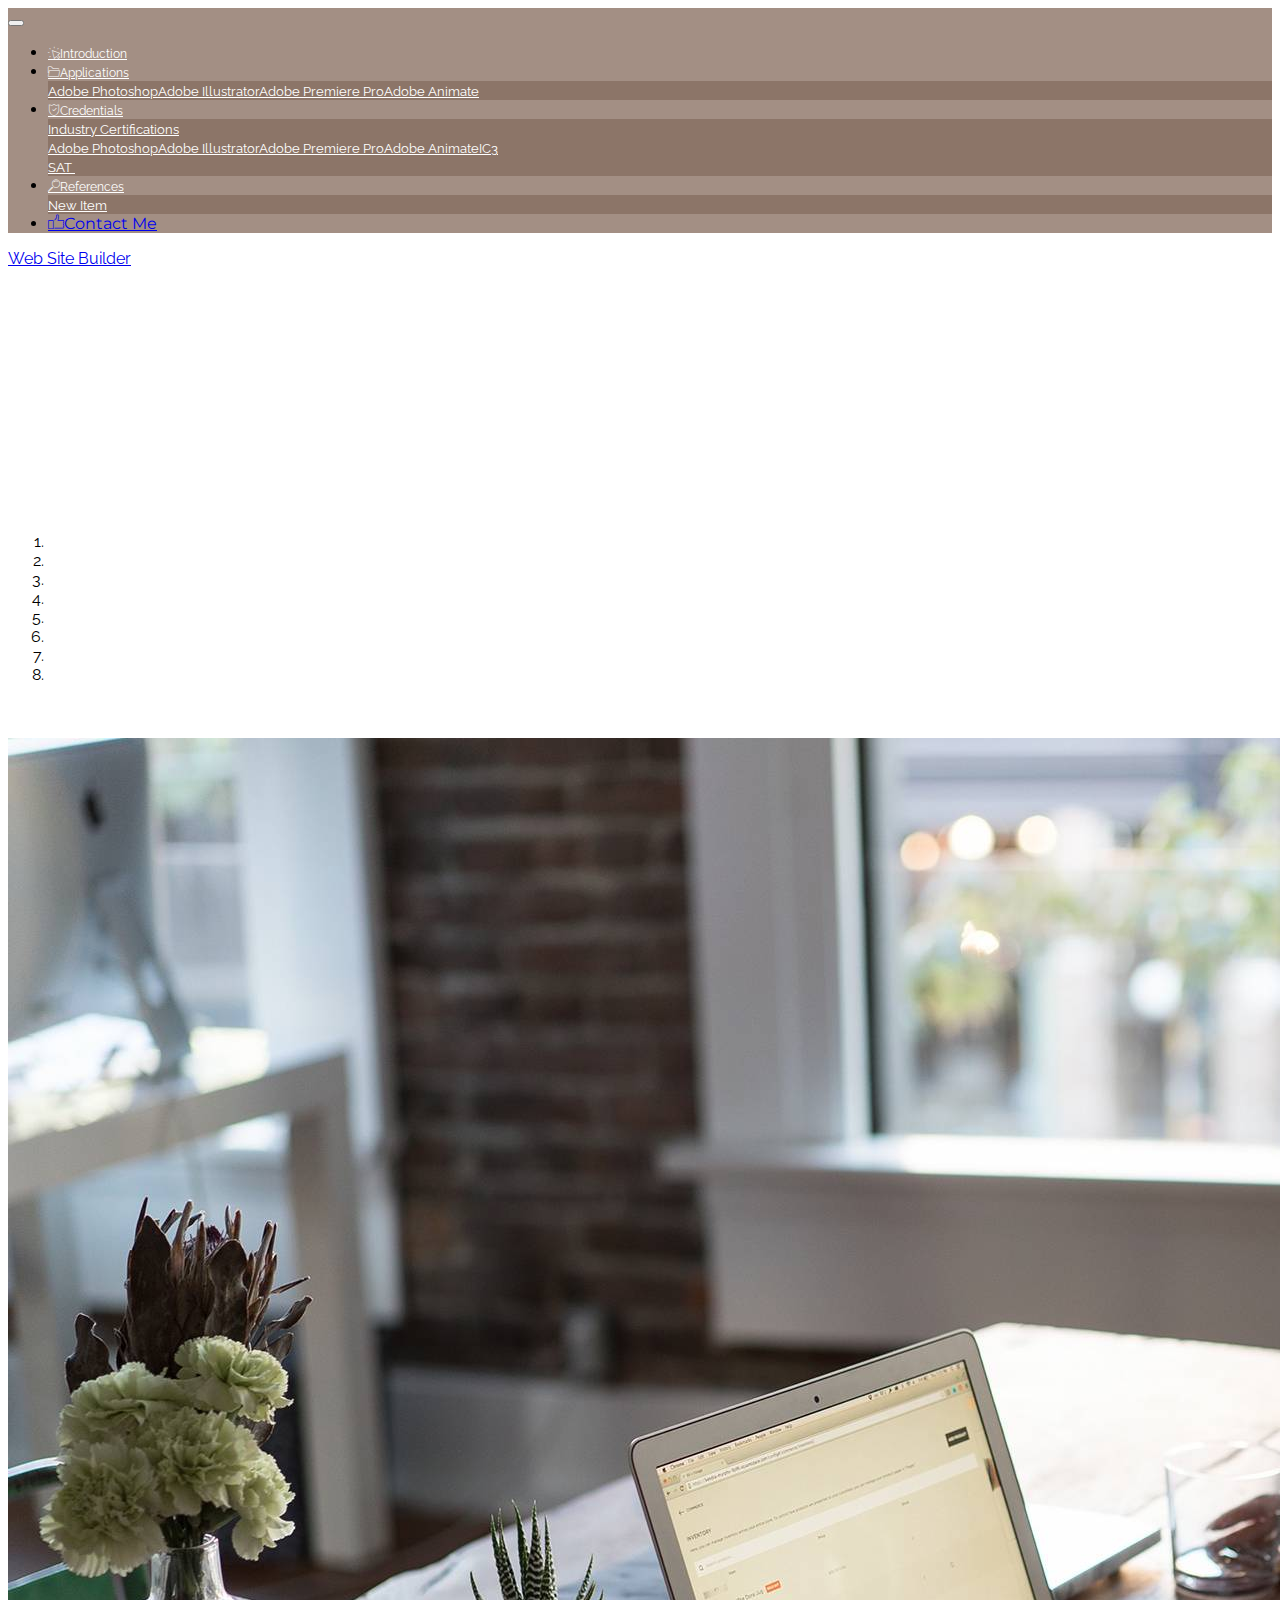
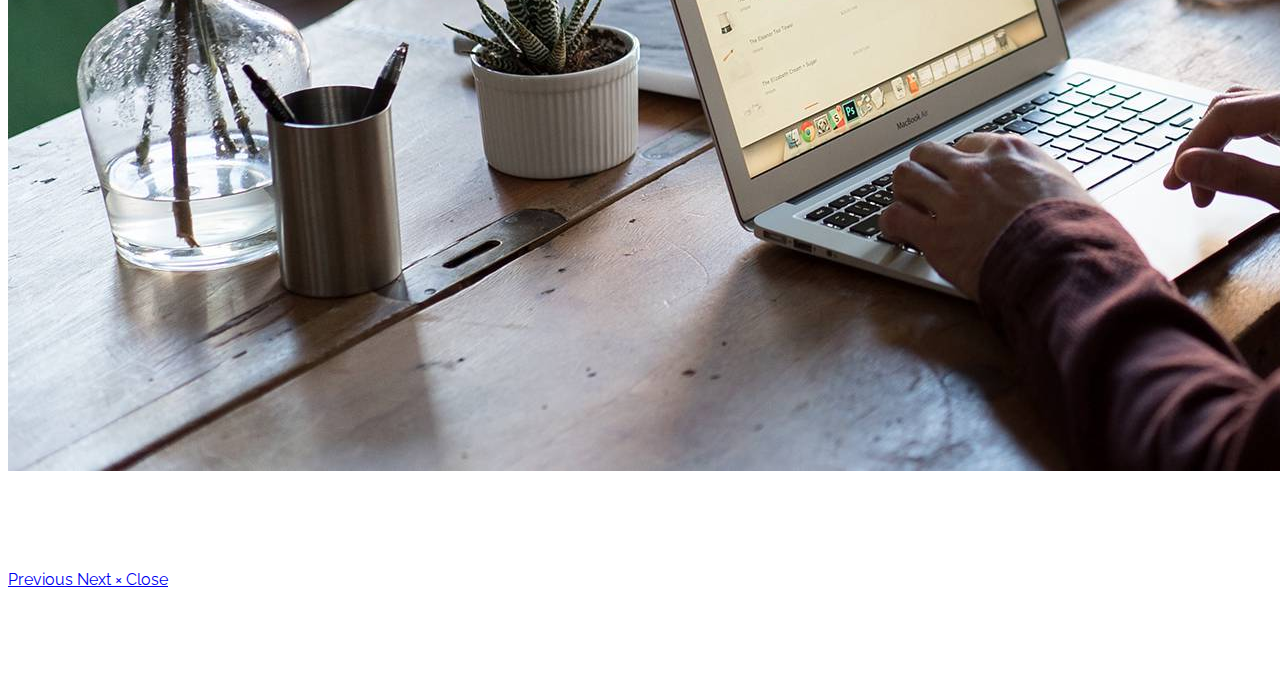
==== commit 0d31418d: "create github pages" ====
--- a/page1.html
+++ b/page1.html
@@ -61,7 +61,7 @@
 
 </section>
 
-<section class="engine"><a rel="external" href="https://mobirise.com">Website Maker</a></section><section class="mbr-gallery mbr-section mbr-section-nopadding mbr-slider-carousel mbr-after-navbar" id="gallery2-c" data-filter="false" style="padding-top: 6rem; padding-bottom: 6rem;">
+<section class="engine"><a rel="external" href="https://mobirise.com">Web Site Builder</a></section><section class="mbr-gallery mbr-section mbr-section-nopadding mbr-slider-carousel mbr-after-navbar" id="gallery2-c" data-filter="false" style="padding-top: 6rem; padding-bottom: 6rem;">
     <!-- Filter -->
     
 
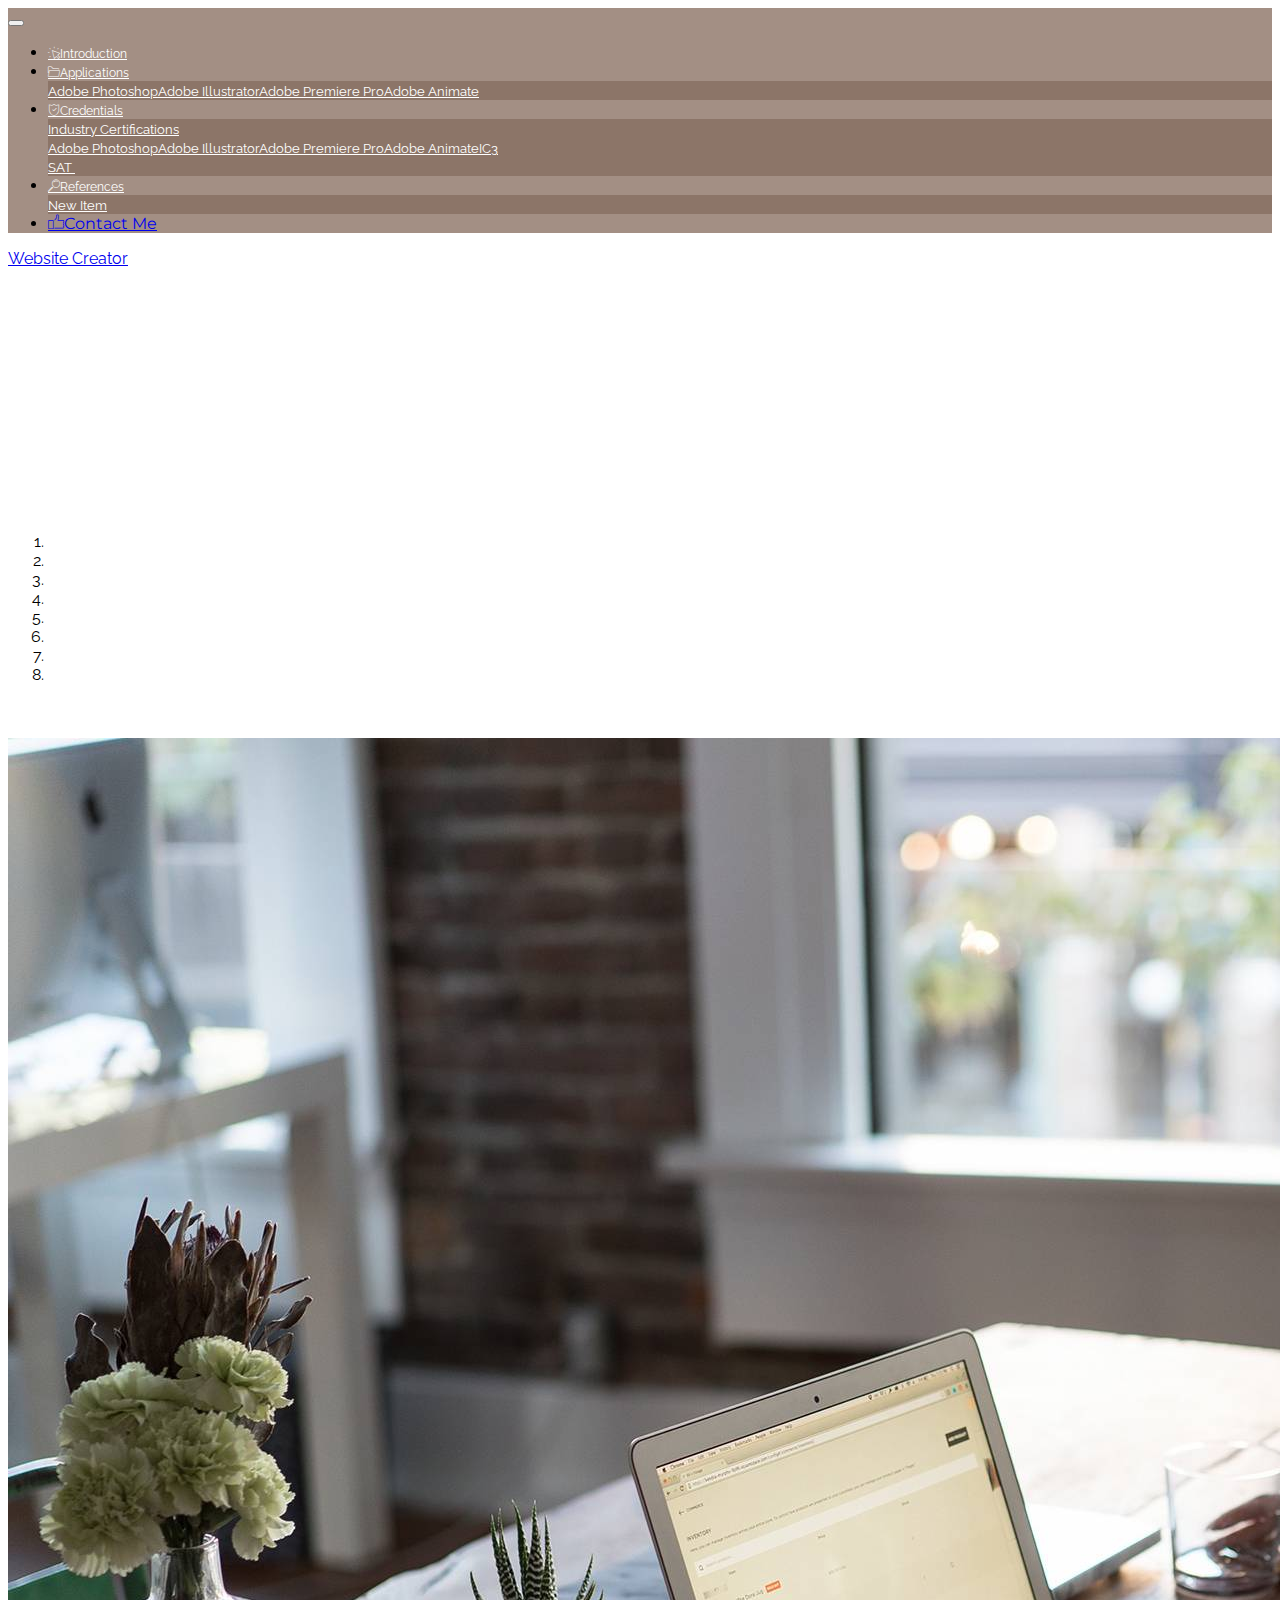
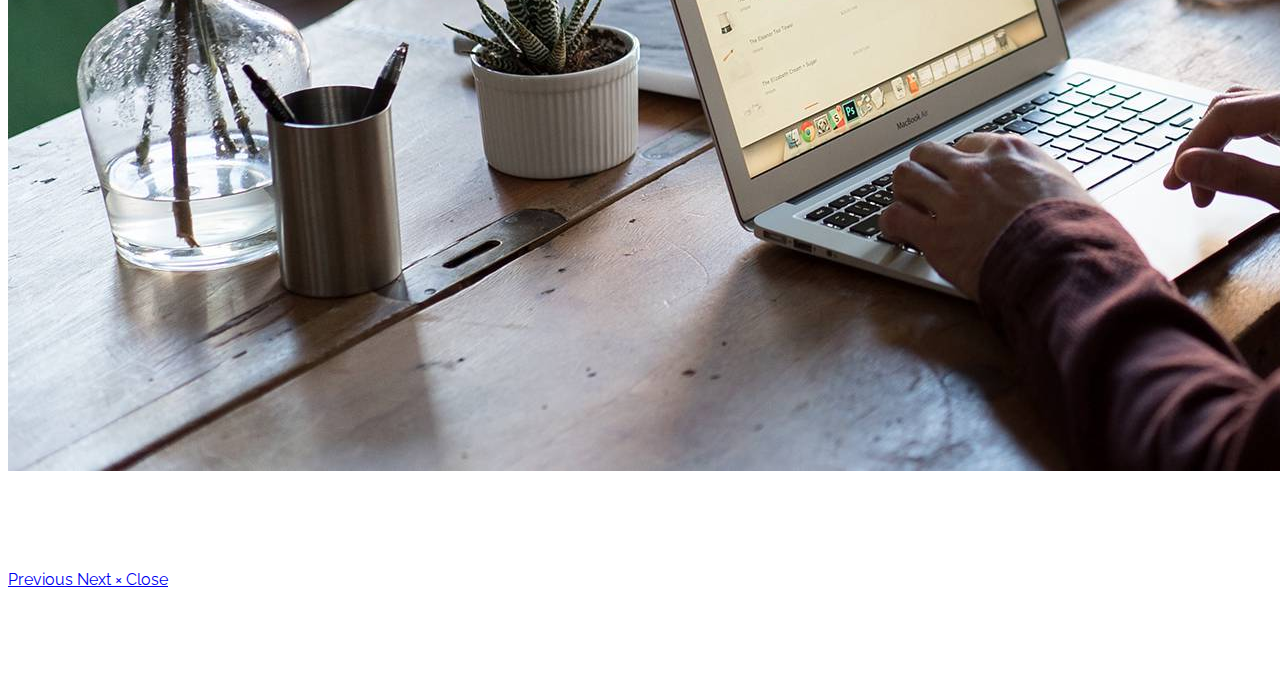
==== commit b8d0e02e: "create github pages" ====
--- a/page1.html
+++ b/page1.html
@@ -61,7 +61,7 @@
 
 </section>
 
-<section class="engine"><a rel="external" href="https://mobirise.com">Web Site Builder</a></section><section class="mbr-gallery mbr-section mbr-section-nopadding mbr-slider-carousel mbr-after-navbar" id="gallery2-c" data-filter="false" style="padding-top: 6rem; padding-bottom: 6rem;">
+<section class="engine"><a rel="external" href="https://mobirise.com">Website Creator</a></section><section class="mbr-gallery mbr-section mbr-section-nopadding mbr-slider-carousel mbr-after-navbar" id="gallery2-c" data-filter="false" style="padding-top: 6rem; padding-bottom: 6rem;">
     <!-- Filter -->
     
 
--- a/assets/mobirise/css/mbr-additional.css
+++ b/assets/mobirise/css/mbr-additional.css
@@ -1,7 +1,8 @@
 @import url(https://fonts.googleapis.com/css?family=Slabo+27px);
+@import url(https://fonts.googleapis.com/css?family=Raleway:400,300,700);
 @import url(https://fonts.googleapis.com/css?family=Montserrat:400,700);
 @import url(https://fonts.googleapis.com/css?family=Lora:400,700);
-@import url(https://fonts.googleapis.com/css?family=Raleway:400,300,700);
+
 
 
 
@@ -481,6 +482,14 @@
   color: #ffffff;
   font-family: 'Slabo 27px', serif;
 }
+#header2-8 .mbr-section-text {
+  text-align: left;
+  font-family: 'Raleway', sans-serif;
+  font-size: 72px;
+}
+#header2-8 .mbr-section-text SPAN {
+  font-size: 18px;
+}
 #header3-i .mbr-section-title,
 #header3-i .mbr-section-subtitle {
   text-align: center;
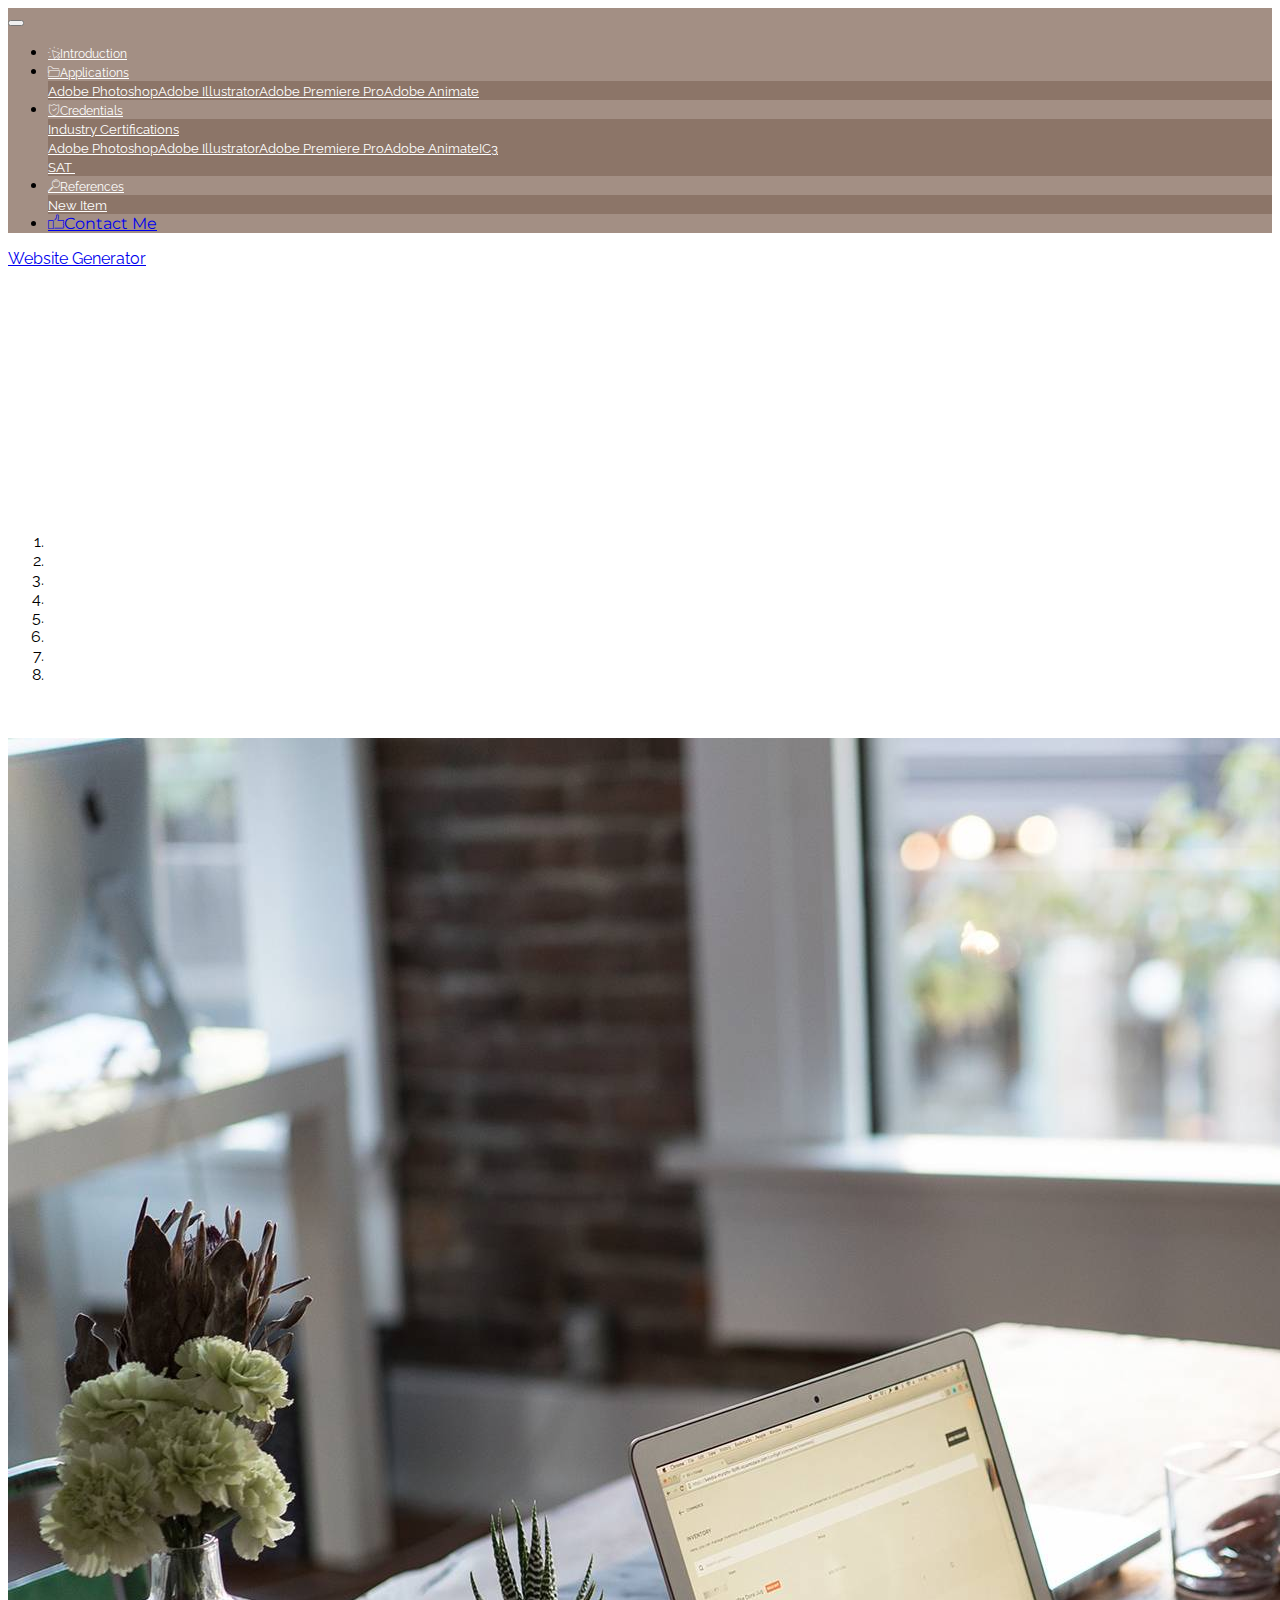
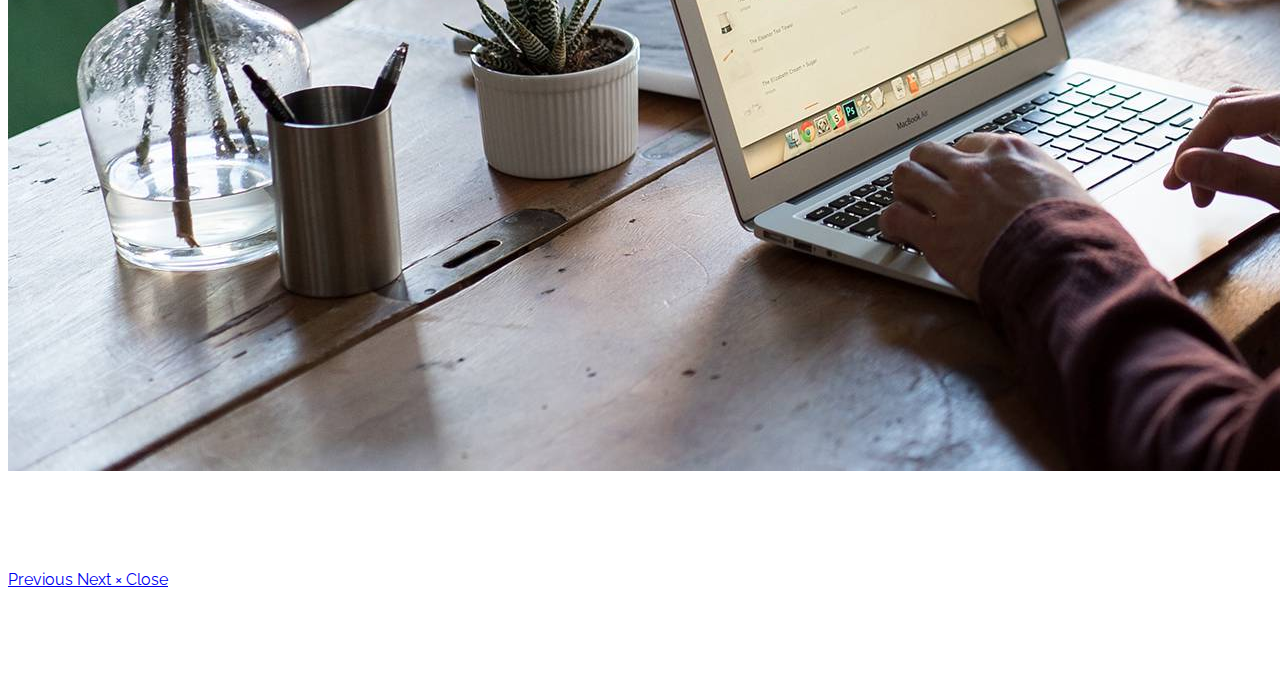
==== commit b9cef1b0: "create github pages" ====
--- a/page1.html
+++ b/page1.html
@@ -61,7 +61,7 @@
 
 </section>
 
-<section class="engine"><a rel="external" href="https://mobirise.com">Website Creator</a></section><section class="mbr-gallery mbr-section mbr-section-nopadding mbr-slider-carousel mbr-after-navbar" id="gallery2-c" data-filter="false" style="padding-top: 6rem; padding-bottom: 6rem;">
+<section class="engine"><a rel="external" href="https://mobirise.com">Website Generator</a></section><section class="mbr-gallery mbr-section mbr-section-nopadding mbr-slider-carousel mbr-after-navbar" id="gallery2-c" data-filter="false" style="padding-top: 6rem; padding-bottom: 6rem;">
     <!-- Filter -->
     
 
--- a/assets/mobirise/css/mbr-additional.css
+++ b/assets/mobirise/css/mbr-additional.css
@@ -2,6 +2,9 @@
 @import url(https://fonts.googleapis.com/css?family=Raleway:400,300,700);
 @import url(https://fonts.googleapis.com/css?family=Montserrat:400,700);
 @import url(https://fonts.googleapis.com/css?family=Lora:400,700);
+
+
+
 
 
 
@@ -447,19 +450,19 @@
 }
 #ext_menu-6 .link[aria-expanded="true"],
 #ext_menu-6 .dropdown-menu {
-  background: #8c7568;
+  background: #615753;
 }
 #ext_menu-6 .nav-dropdown-sm .link:focus,
 #ext_menu-6 .nav-dropdown-sm .link:hover,
 #ext_menu-6 .nav-dropdown-sm .dropdown-item:focus,
 #ext_menu-6 .nav-dropdown-sm .dropdown-item:hover {
-  background: #9c877b!important;
+  background: #746964!important;
 }
 #ext_menu-6 .navbar,
 #ext_menu-6 .nav-dropdown-sm,
 #ext_menu-6 .nav-dropdown-sm .link[aria-expanded="true"],
 #ext_menu-6 .nav-dropdown-sm .dropdown-menu {
-  background: #a38f84;
+  background: #7c706b;
 }
 #ext_menu-6 .bg-color.transparent .link {
   color: #ffffff;
@@ -501,27 +504,46 @@
   background-color: #a38f84;
 }
 #features2-2 .mbr-cards-col:nth-child(even) .card-subtitle {
-  text-align: center;
-  font-family: 'Montserrat', sans-serif;
-  font-size: 11px;
+  text-align: left;
+  font-family: 'Raleway', sans-serif;
+  font-size: 16px;
+  color: #ffffff;
 }
 #features2-2 .mbr-cards-col:nth-child(even) .card-subtitle B {
   font-size: 19px;
   color: #ffffff;
 }
 #features2-2 .mbr-cards-col:nth-child(even) .card-text {
+  text-align: left;
+  color: #ffffff;
+}
+#features2-2 .mbr-cards-col:nth-child(even) .card-title {
+  color: #ffffff;
+  font-size: 19px;
+}
+#features2-2 .mbr-cards-col:nth-child(odd) .card-text {
+  text-align: left;
+}
+#features2-2 .mbr-cards-col:nth-child(odd) .card-title {
+  font-size: 16px;
+  font-family: 'Raleway', sans-serif;
+  text-align: left;
+}
+#features2-2 .mbr-cards-col:nth-child(even) .card-subtitle SPAN {
+  font-family: 'Raleway', sans-serif;
+  text-align: left;
+  font-size: 16px;
+}
+#features2-2 .mbr-cards-col:nth-child(odd) .card-title SPAN {
+  font-size: 18px;
+  font-family: 'Raleway', sans-serif;
+  text-align: left;
+  color: #efefef;
+}
+#content8-s .mbr-section-title,
+#content8-s p {
   text-align: right;
-  color: #ffffff;
-}
-#features2-2 .mbr-cards-col:nth-child(even) .card-title {
-  color: #ffffff;
-  font-size: 19px;
-}
-#features2-2 .mbr-cards-col:nth-child(odd) .card-text {
-  text-align: left;
-}
-#features2-2 .mbr-cards-col:nth-child(odd) .card-title {
-  font-size: 19px;
+  color: #fff;
 }
 #contacts5-q p,
 #contacts5-q .list-group-text,
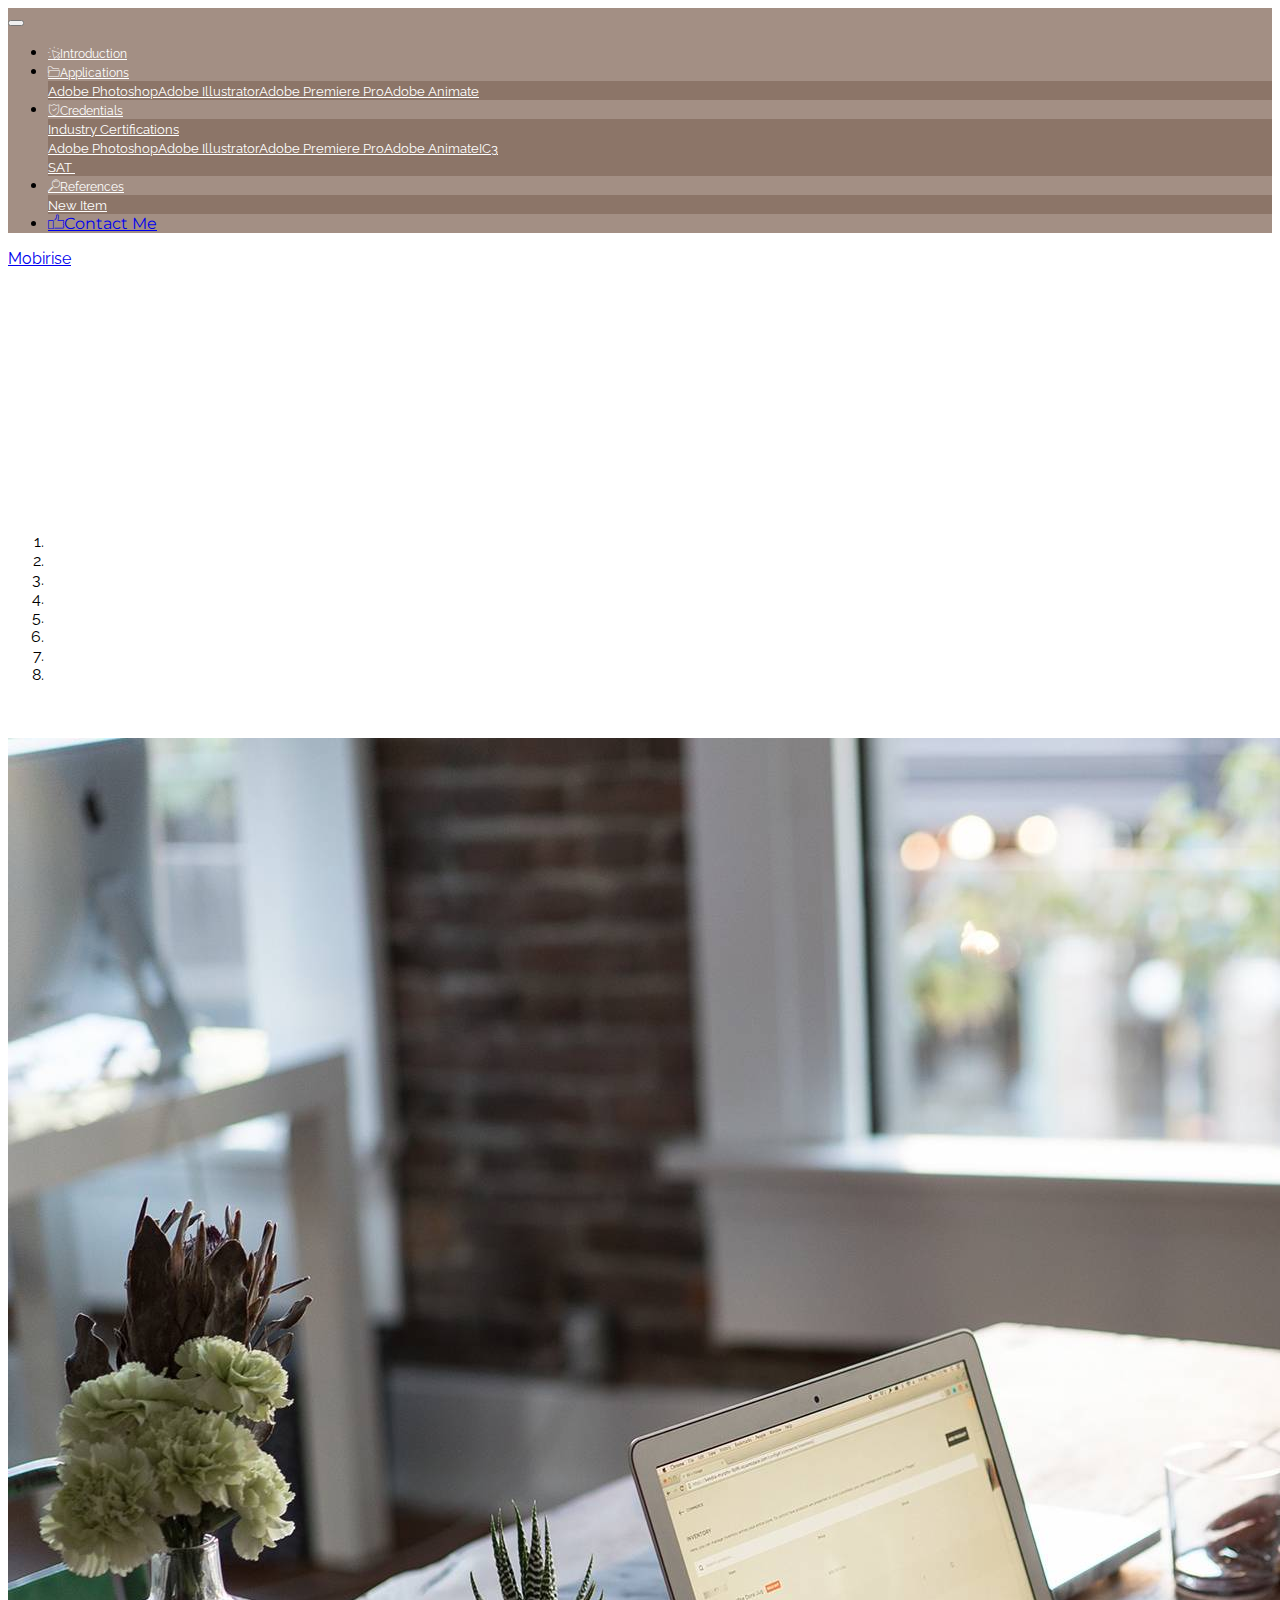
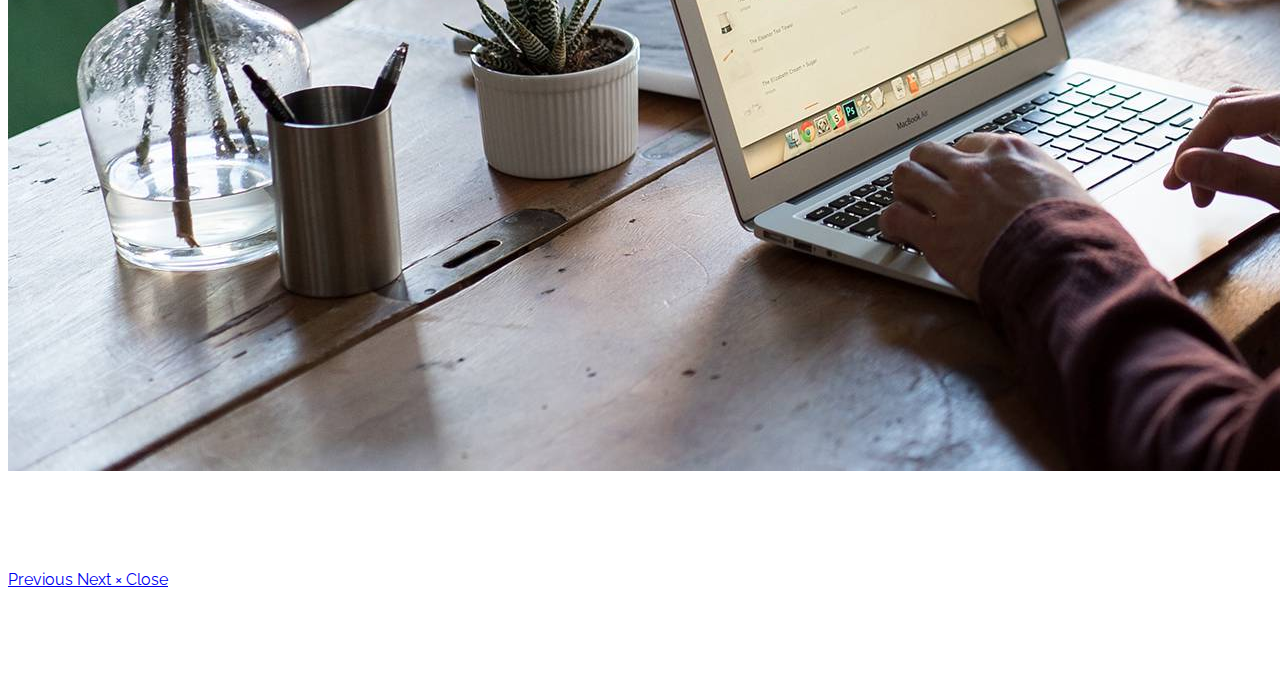
==== commit 80b56f9c: "create github pages" ====
--- a/page1.html
+++ b/page1.html
@@ -61,7 +61,7 @@
 
 </section>
 
-<section class="engine"><a rel="external" href="https://mobirise.com">Website Generator</a></section><section class="mbr-gallery mbr-section mbr-section-nopadding mbr-slider-carousel mbr-after-navbar" id="gallery2-c" data-filter="false" style="padding-top: 6rem; padding-bottom: 6rem;">
+<section class="engine"><a rel="external" href="https://mobirise.com">Mobirise</a></section><section class="mbr-gallery mbr-section mbr-section-nopadding mbr-slider-carousel mbr-after-navbar" id="gallery2-c" data-filter="false" style="padding-top: 6rem; padding-bottom: 6rem;">
     <!-- Filter -->
     
 
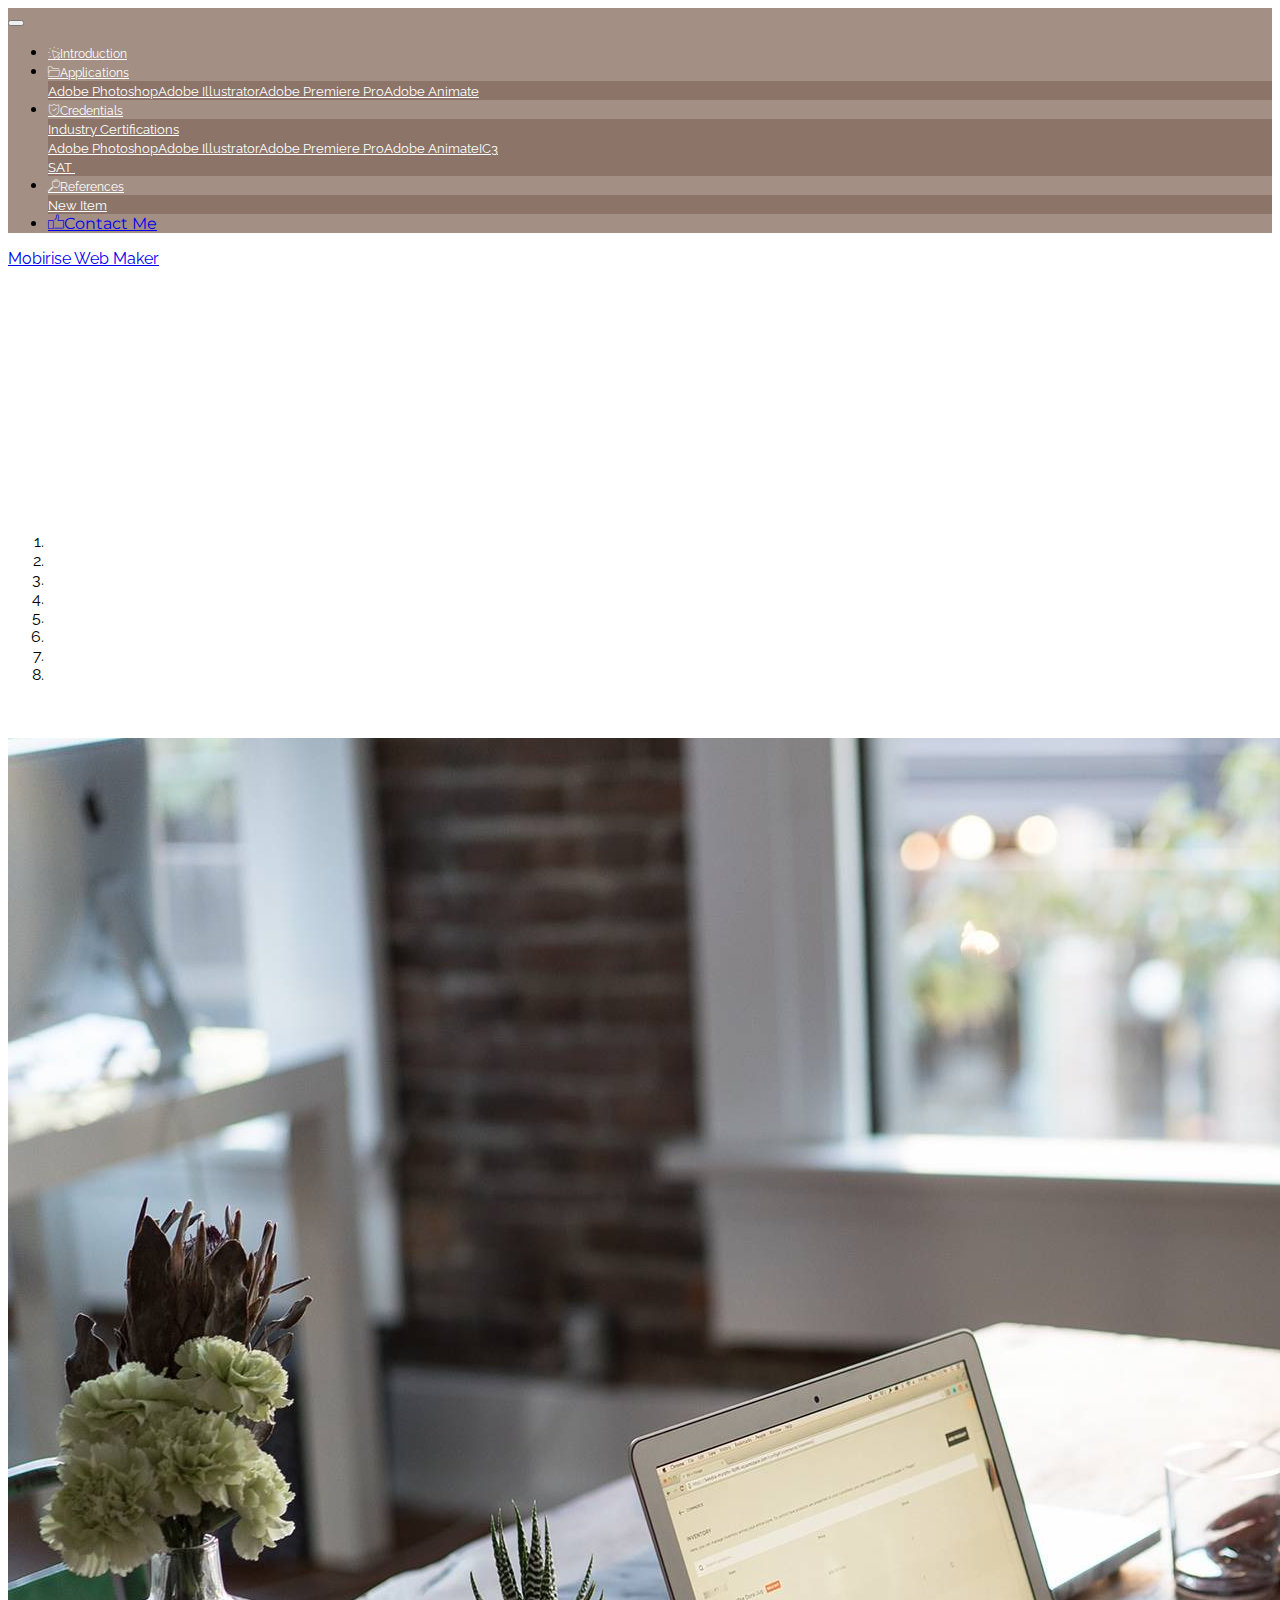
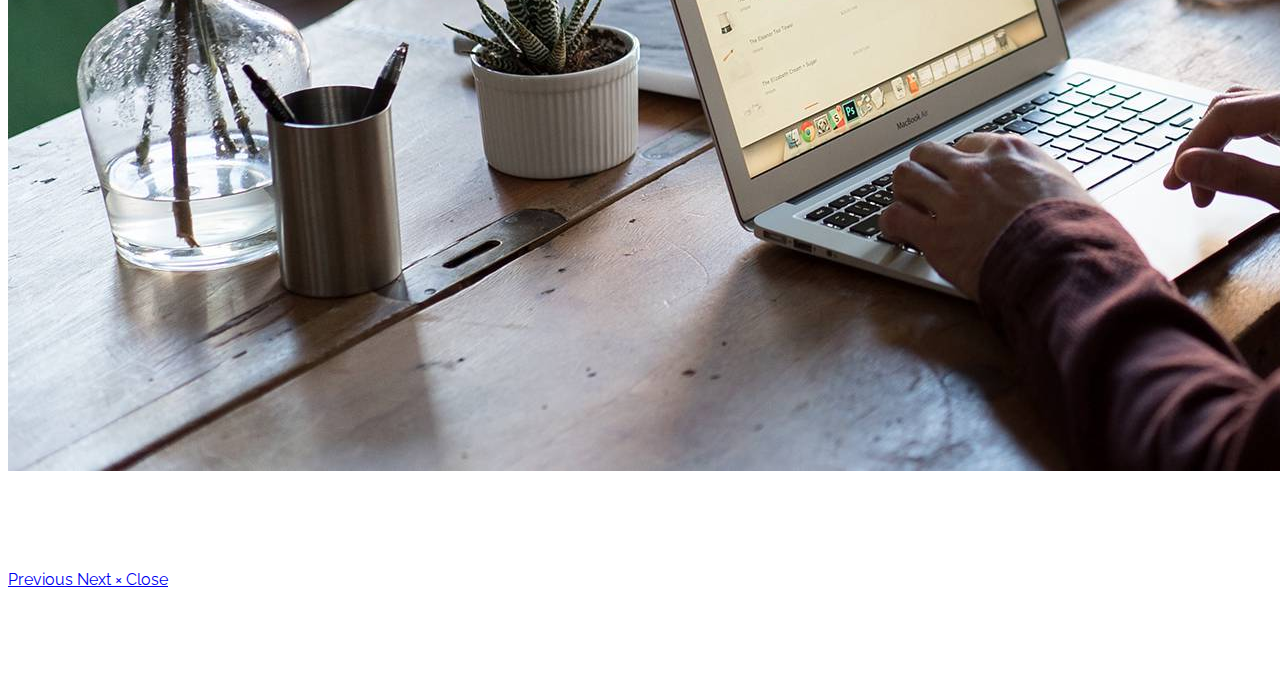
==== commit 4c23cf44: "create github pages" ====
--- a/page1.html
+++ b/page1.html
@@ -61,7 +61,7 @@
 
 </section>
 
-<section class="engine"><a rel="external" href="https://mobirise.com">Mobirise</a></section><section class="mbr-gallery mbr-section mbr-section-nopadding mbr-slider-carousel mbr-after-navbar" id="gallery2-c" data-filter="false" style="padding-top: 6rem; padding-bottom: 6rem;">
+<section class="engine"><a rel="external" href="https://mobirise.com">Mobirise Web Maker</a></section><section class="mbr-gallery mbr-section mbr-section-nopadding mbr-slider-carousel mbr-after-navbar" id="gallery2-c" data-filter="false" style="padding-top: 6rem; padding-bottom: 6rem;">
     <!-- Filter -->
     
 
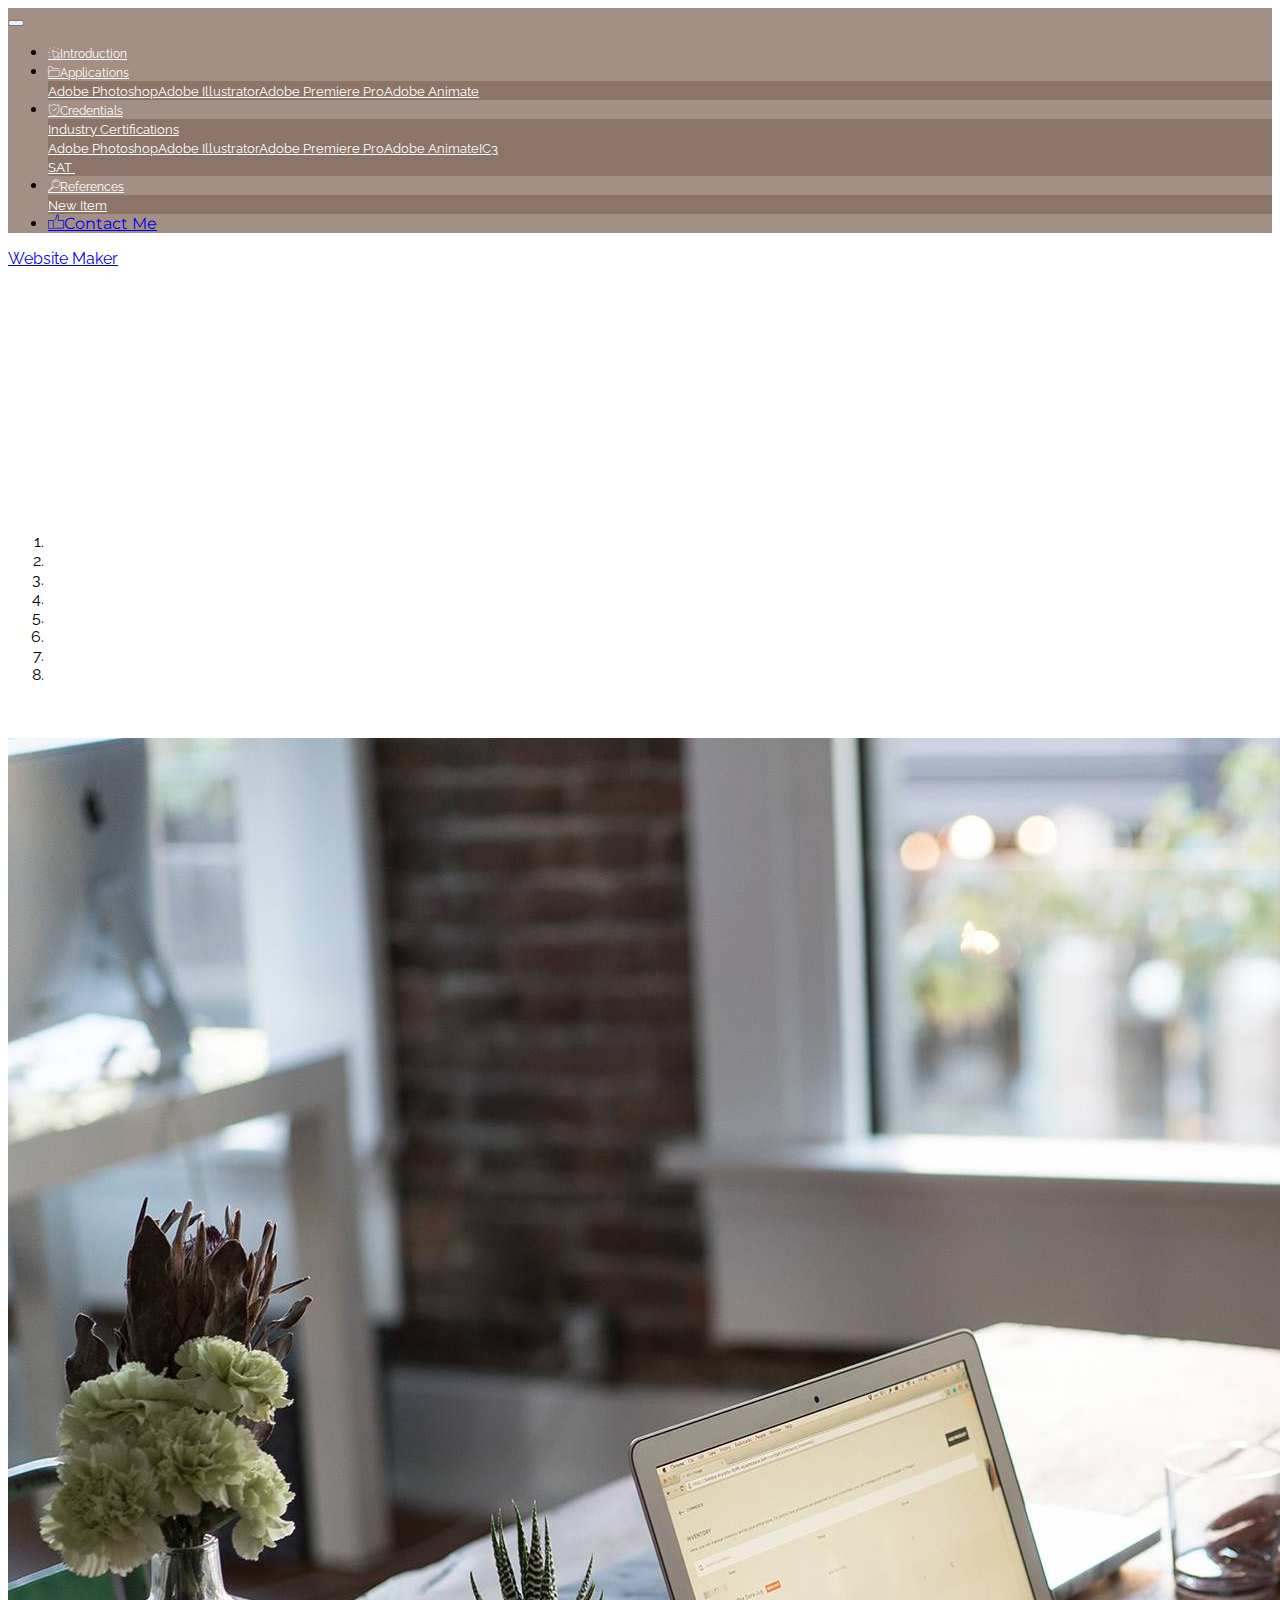
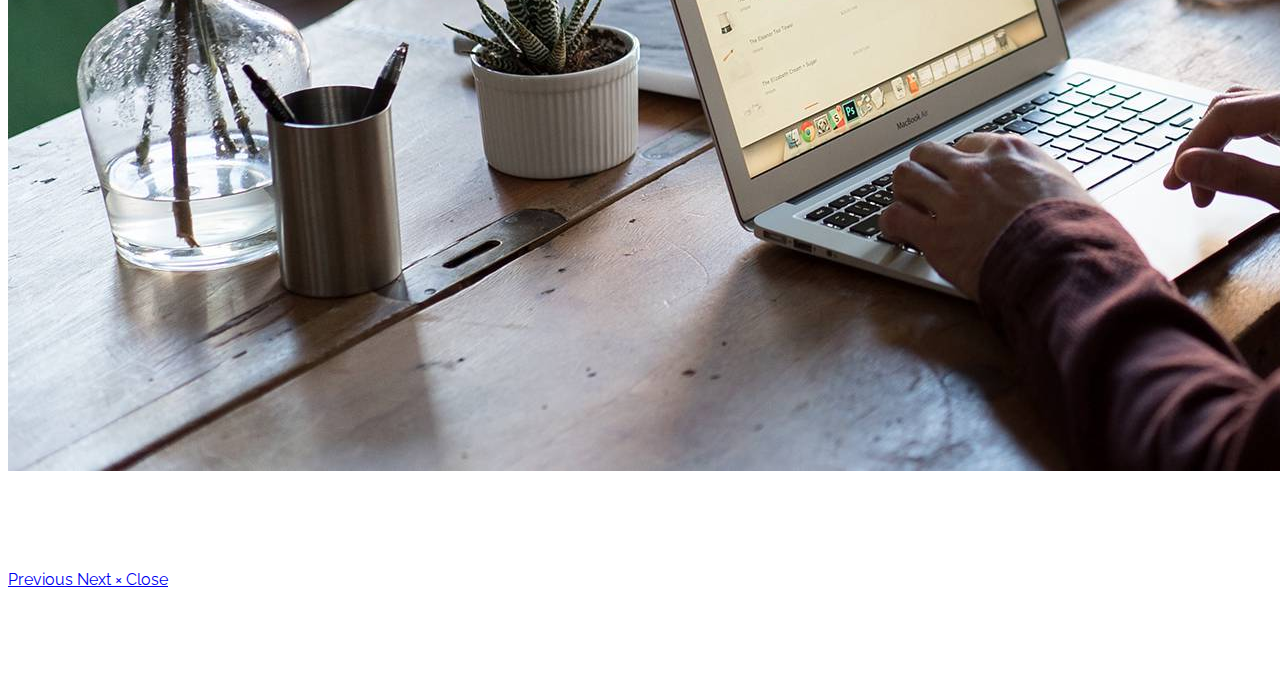
==== commit 55d992fe: "create github pages" ====
--- a/page1.html
+++ b/page1.html
@@ -61,7 +61,7 @@
 
 </section>
 
-<section class="engine"><a rel="external" href="https://mobirise.com">Mobirise Web Maker</a></section><section class="mbr-gallery mbr-section mbr-section-nopadding mbr-slider-carousel mbr-after-navbar" id="gallery2-c" data-filter="false" style="padding-top: 6rem; padding-bottom: 6rem;">
+<section class="engine"><a rel="external" href="https://mobirise.com">Website Maker</a></section><section class="mbr-gallery mbr-section mbr-section-nopadding mbr-slider-carousel mbr-after-navbar" id="gallery2-c" data-filter="false" style="padding-top: 6rem; padding-bottom: 6rem;">
     <!-- Filter -->
     
 
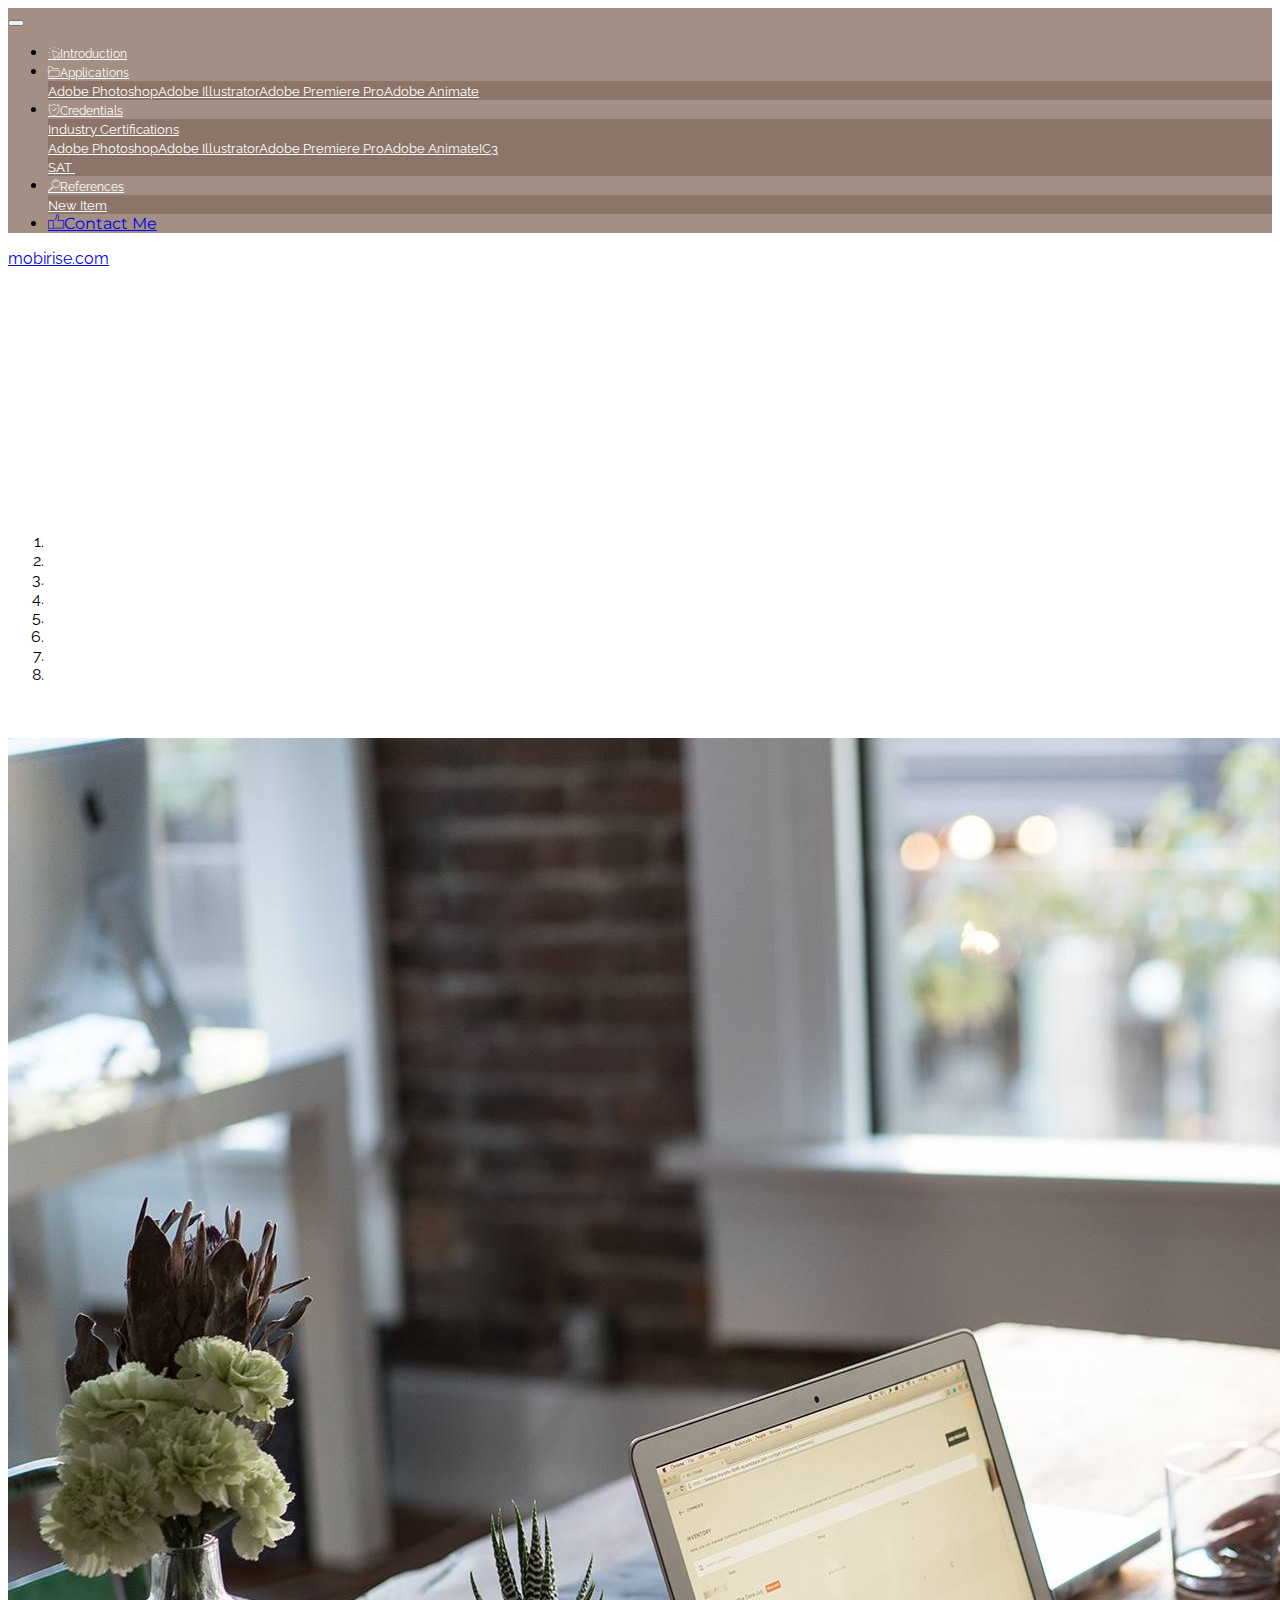
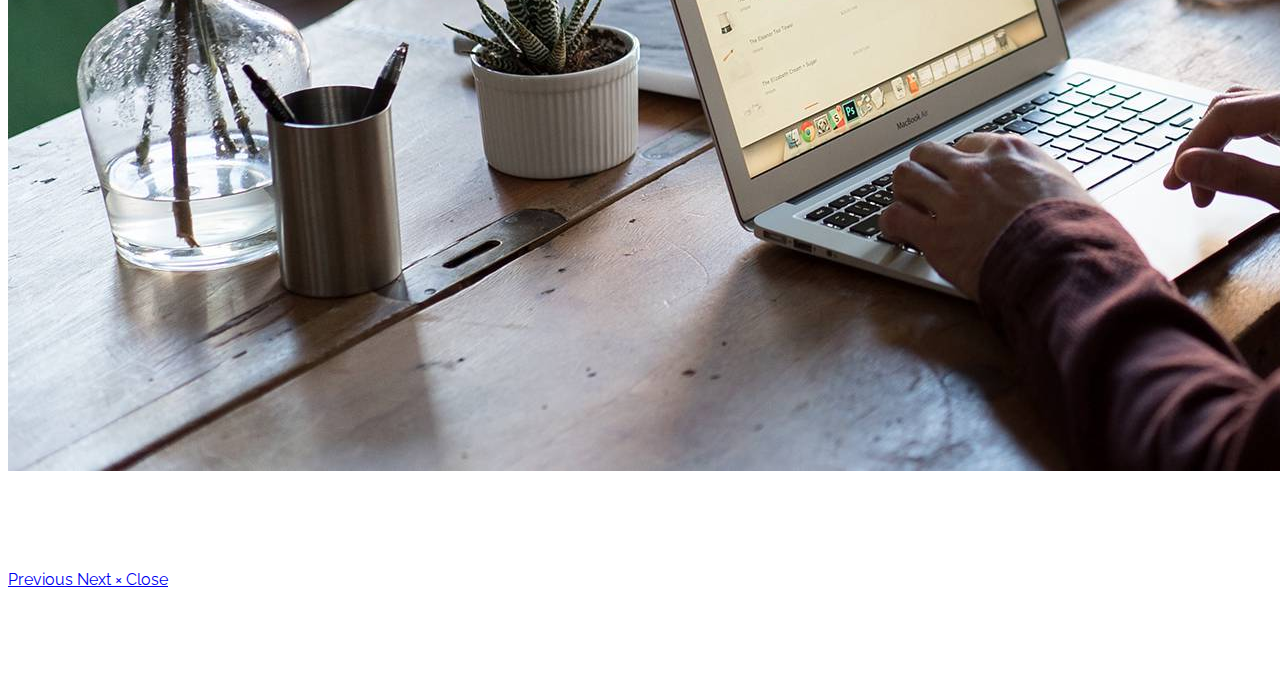
==== commit 2ae8d2f4: "create github pages" ====
--- a/page1.html
+++ b/page1.html
@@ -61,7 +61,7 @@
 
 </section>
 
-<section class="engine"><a rel="external" href="https://mobirise.com">Website Maker</a></section><section class="mbr-gallery mbr-section mbr-section-nopadding mbr-slider-carousel mbr-after-navbar" id="gallery2-c" data-filter="false" style="padding-top: 6rem; padding-bottom: 6rem;">
+<section class="engine"><a rel="external" href="https://mobirise.com">mobirise.com</a></section><section class="mbr-gallery mbr-section mbr-section-nopadding mbr-slider-carousel mbr-after-navbar" id="gallery2-c" data-filter="false" style="padding-top: 6rem; padding-bottom: 6rem;">
     <!-- Filter -->
     
 
